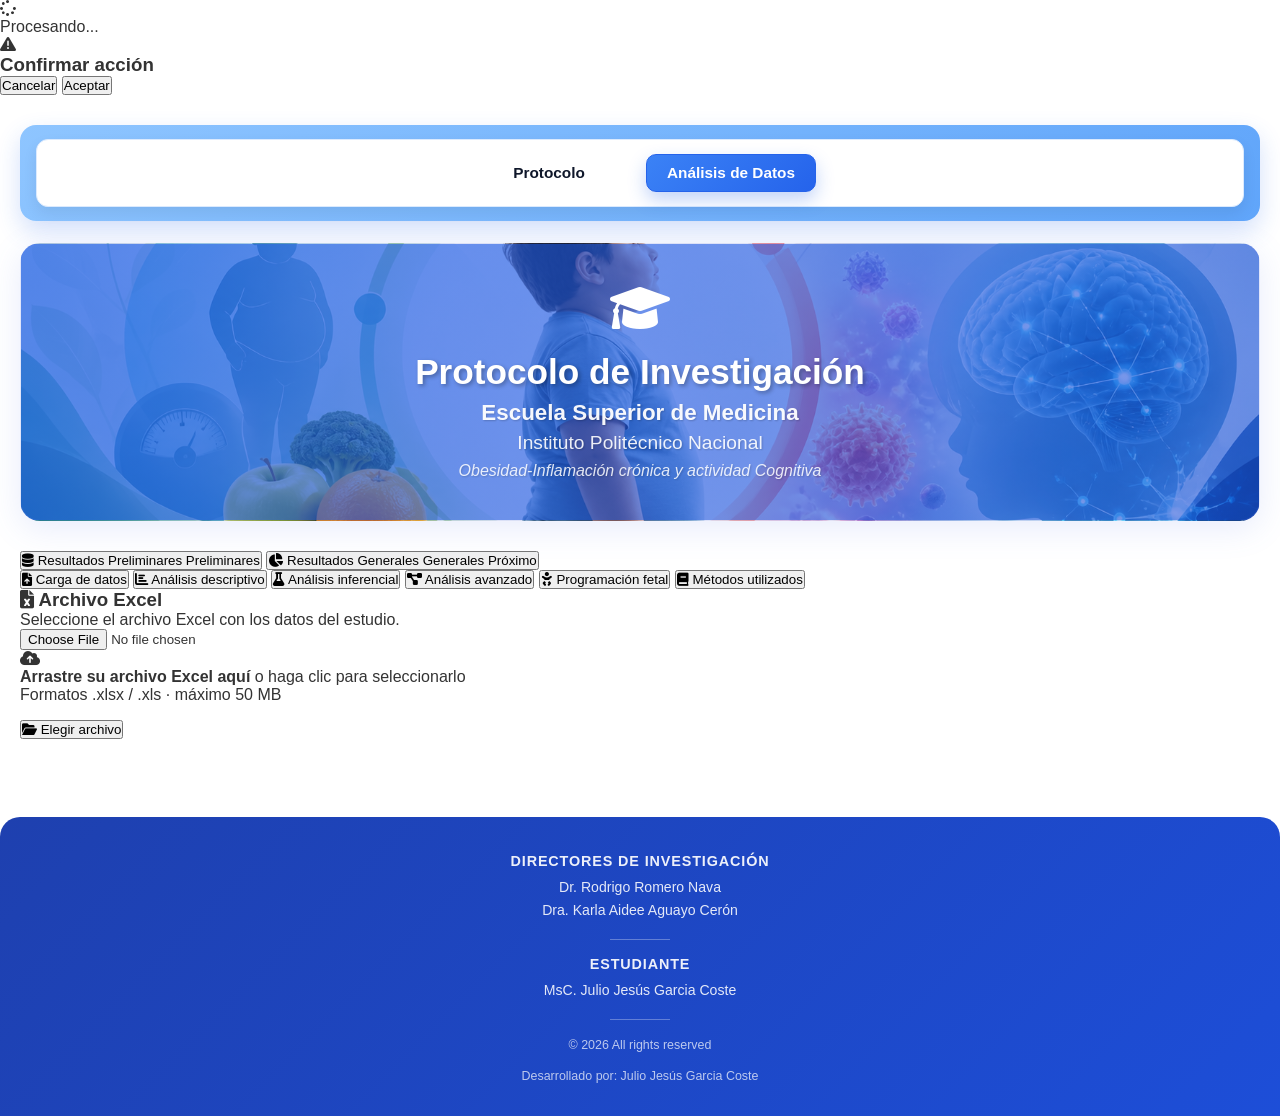
==== analysis.html @ 7eba399a "Initial commit: plataforma del protocolo (Obesidad-Inflamacion y Neurocognicion) - Codigo limpio (si" ====
﻿<!DOCTYPE html>
<html lang="es">
<head>
    <meta charset="UTF-8">
    <meta name="viewport" content="width=device-width, initial-scale=1.0">
    <title>Análisis de Datos - Protocolo de Investigación</title>
    <link rel="stylesheet" href="static/style.css">
    <link rel="stylesheet" href="/analysis.css">
    <link rel="stylesheet" href="/analysis-inferencial.css">
    <link rel="stylesheet" href="/analysis-avanzado.css">
    <link rel="stylesheet" href="/analysis-fetal.css">
    <link rel="stylesheet" href="/analysis-prelim-metodos.css">
    <link href="https://cdnjs.cloudflare.com/ajax/libs/font-awesome/6.0.0/css/all.min.css" rel="stylesheet">
    <script src="https://cdn.plot.ly/plotly-2.27.0.min.js"></script>
    <script src="/analysis-plotly.js"></script>
</head>
<body>
    <div id="analysisToastContainer" class="analysis-toast-container" aria-live="polite"></div>

    <div id="analysisLoadingOverlay" class="analysis-loading-overlay" aria-hidden="true">
        <div class="analysis-loading-box">
            <i class="fas fa-spinner fa-spin"></i>
            <p id="analysisLoadingText">Procesando...</p>
        </div>
    </div>

    <div id="analysisConfirmModal" class="analysis-confirm-modal" aria-hidden="true">
        <div class="analysis-confirm-backdrop" data-confirm-cancel tabindex="-1"></div>
        <div class="analysis-confirm-dialog" role="dialog" aria-modal="true" aria-labelledby="analysisConfirmTitle">
            <div class="analysis-confirm-icon" id="analysisConfirmIcon" aria-hidden="true">
                <i class="fas fa-exclamation-triangle"></i>
            </div>
            <h3 id="analysisConfirmTitle" class="analysis-confirm-title">Confirmar acción</h3>
            <p id="analysisConfirmMessage" class="analysis-confirm-message"></p>
            <div class="analysis-confirm-actions">
                <button type="button" class="analysis-btn" id="analysisConfirmCancelBtn">Cancelar</button>
                <button type="button" class="analysis-btn analysis-confirm-ok" id="analysisConfirmOkBtn">Aceptar</button>
            </div>
        </div>
    </div>

    <div class="container">
        <div class="top-nav-shell">
            <nav class="top-nav" aria-label="Menú principal">
                <a href="/" class="top-nav-link">Protocolo</a>
                <a href="/analysis" class="top-nav-link active">Análisis de Datos</a>
            </nav>
        </div>

        <header class="header">
            <div class="header-content">
                <i class="fas fa-graduation-cap header-icon"></i>
                <h1>Protocolo de Investigación</h1>
                <h2>Escuela Superior de Medicina</h2>
                <h3>Instituto Politécnico Nacional</h3>
                <p>Obesidad-Inflamación crónica y actividad Cognitiva</p>
            </div>
        </header>

        <main class="main-content analysis-main">
            <div class="analysis-phase-tabs" role="tablist" aria-label="Fases del análisis">
                <button type="button" class="analysis-phase-tab active" role="tab" aria-selected="true" data-phase="preliminares" id="tabPreliminares">
                    <i class="fas fa-database"></i>
                    <span class="tab-label-long">Resultados Preliminares</span>
                    <span class="tab-label-short">Preliminares</span>
                </button>
                <button type="button" class="analysis-phase-tab" role="tab" aria-selected="false" data-phase="generales" id="tabGenerales">
                    <i class="fas fa-chart-pie"></i>
                    <span class="tab-label-long">Resultados Generales</span>
                    <span class="tab-label-short">Generales</span>
                    <span class="tab-badge">Próximo</span>
                </button>
            </div>

            <section id="analysisPanelPreliminares" class="analysis-phase-panel active" role="tabpanel" aria-labelledby="tabPreliminares">
                <nav class="analysis-prelim-tabs" role="tablist" aria-label="Secciones de resultados preliminares">
                    <button type="button" class="analysis-prelim-tab active" role="tab" aria-selected="true" data-prelim-section="carga" id="tabPrelimCarga">
                        <i class="fas fa-file-upload"></i>
                        <span>Carga de datos</span>
                    </button>
                    <button type="button" class="analysis-prelim-tab" role="tab" aria-selected="false" data-prelim-section="descriptivo" id="tabPrelimDescriptivo">
                        <i class="fas fa-chart-bar"></i>
                        <span>Análisis descriptivo</span>
                    </button>
                    <button type="button" class="analysis-prelim-tab" role="tab" aria-selected="false" data-prelim-section="inferencial" id="tabPrelimInferencial">
                        <i class="fas fa-flask"></i>
                        <span>Análisis inferencial</span>
                    </button>
                    <button type="button" class="analysis-prelim-tab" role="tab" aria-selected="false" data-prelim-section="avanzado" id="tabPrelimAvanzado">
                        <i class="fas fa-project-diagram"></i>
                        <span>Análisis avanzado</span>
                    </button>
                    <button type="button" class="analysis-prelim-tab" role="tab" aria-selected="false" data-prelim-section="fetal" id="tabPrelimFetal">
                        <i class="fas fa-baby"></i>
                        <span>Programación fetal</span>
                    </button>
                    <button type="button" class="analysis-prelim-tab" role="tab" aria-selected="false" data-prelim-section="metodos" id="tabPrelimMetodos">
                        <i class="fas fa-book"></i>
                        <span>Métodos utilizados</span>
                    </button>
                </nav>

                <div id="analysisPrelimPanelCarga" class="analysis-prelim-panel active" role="tabpanel" aria-labelledby="tabPrelimCarga" data-prelim-section="carga">
                <article class="analysis-card">
                    <header class="analysis-card-header">
                        <h3><i class="fas fa-file-excel"></i> Archivo Excel</h3>
                    </header>
                    <div class="analysis-card-body">
                        <p class="analysis-card-lead">
                            Seleccione el archivo Excel con los datos del estudio.
                        </p>
                        <input type="file" id="analysisFileInput" class="analysis-hidden-input" accept=".xlsx,.xls" />
                        <div id="analysisUploadZone" class="analysis-upload-zone" tabindex="0" role="button" aria-label="Cargar archivo Excel">
                            <i class="fas fa-cloud-upload-alt upload-icon"></i>
                            <p><strong>Arrastre su archivo Excel aquí</strong> o haga clic para seleccionarlo</p>
                            <p class="hint">Formatos .xlsx / .xls · máximo 50 MB</p>
                            <button type="button" id="analysisPickFileBtn" class="analysis-btn analysis-btn-primary" style="margin-top:16px">
                                <i class="fas fa-folder-open"></i> Elegir archivo
                            </button>
                        </div>

                        <div id="analysisDatasetsList" class="analysis-datasets-list" aria-label="Bases guardadas en análisis"></div>
                    </div>
                </article>

                <div id="analysisActiveBanner" class="analysis-active-banner" hidden>
                    <div class="meta">
                        <h4><i class="fas fa-check-circle"></i> Base activa para el análisis</h4>
                        <p id="analysisActiveFilename">—</p>
                        <div class="stats">
                            <span><i class="fas fa-table"></i> <span id="analysisActiveRows">0</span> filas</span>
                            <span><i class="fas fa-columns"></i> <span id="analysisActiveCols">0</span> variables</span>
                            <span><i class="fas fa-clock"></i> Actualizado: <span id="analysisActiveUpdated">—</span></span>
                        </div>
                    </div>
                    <button type="button" id="analysisRemoveActiveBtn" class="analysis-btn analysis-btn-danger">
                        <i class="fas fa-trash"></i> Quitar base
                    </button>
                </div>

                <article id="analysisPreviewSection" class="analysis-card" hidden>
                    <header class="analysis-card-header">
                        <h3><i class="fas fa-eye"></i> Vista previa de la base de datos</h3>
                    </header>
                    <div class="analysis-card-body">
                        <div class="analysis-table-wrap">
                            <table>
                                <thead id="analysisPreviewHead"></thead>
                                <tbody id="analysisPreviewBody"></tbody>
                            </table>
                        </div>
                        <p id="analysisPreviewNote" class="analysis-preview-note"></p>
                    </div>
                </article>

                <article id="analysisVariablesSection" class="analysis-card" hidden>
                    <header class="analysis-card-header">
                        <h3><i class="fas fa-tags"></i> Variables y tipo de medición</h3>
                    </header>
                    <div class="analysis-card-body">
                        <p class="analysis-card-lead">
                            Revise el tipo asignado a cada variable. Los cambios se guardan automáticamente.
                        </p>
                        <div class="analysis-table-wrap">
                            <table class="analysis-vars-table">
                                <thead>
                                    <tr>
                                        <th>#</th>
                                        <th>Variable</th>
                                        <th class="col-type">Tipo de variable</th>
                                        <th>Valores únicos</th>
                                        <th>Faltantes</th>
                                    </tr>
                                </thead>
                                <tbody id="analysisVariablesBody"></tbody>
                            </table>
                        </div>
                    </div>
                </article>
                </div>

                <div id="analysisPrelimPanelDescriptivo" class="analysis-prelim-panel" role="tabpanel" aria-labelledby="tabPrelimDescriptivo" data-prelim-section="descriptivo" hidden>
                    <div id="analysisDescNoData" class="analysis-empty-state" hidden>
                        <i class="fas fa-database"></i>
                        <p>Cargue una base de datos en la pestaña <strong>Carga de datos</strong> para continuar.</p>
                    </div>

                    <div id="analysisDescContent">
                        <details class="analysis-expander" open>
                            <summary><span class="analysis-expander-num">1.1</span> Descripción de la población general</summary>
                            <div class="analysis-expander-body">
                                <div class="analysis-desc-controls analysis-desc-controls-row">
                                    <label class="analysis-desc-field">Variable <select id="desc11Var"></select></label>
                                    <label class="analysis-desc-field">Distribución por <select id="desc11BoxGroup"><option value="">— No aplicar —</option></select></label>
                                    <div class="analysis-desc-actions">
                                        <button type="button" class="analysis-btn analysis-btn-primary" id="desc11Run"><i class="fas fa-play"></i> Generar</button>
                                    </div>
                                </div><div id="desc11Results" class="analysis-desc-results"></div>

                                <div id="desc11CompareSection" class="analysis-desc-compare-section" hidden>
                                    <div class="analysis-desc-controls analysis-desc-compare-controls">
                                        <label class="analysis-desc-field">Comparar por <select id="desc11GroupBy"><option value="">— No aplicar —</option></select></label>
                                    </div>
                                    <h4 id="desc11CompareTitle" class="analysis-desc-compare-title" hidden>Distribución de — por —</h4>
                                    <div id="desc11CompareResults" class="analysis-desc-results"></div>
                                </div>
                            </div>
                        </details>

                        <details class="analysis-expander">
                            <summary><span class="analysis-expander-num">1.2</span> Descripción antropométrica y perfil lipídico</summary>
                            <div class="analysis-expander-body">
                                <div class="analysis-desc-controls">
                                    <label>Variable de agrupación <select id="desc12GroupBy" class="analysis-desc-select-wide"></select></label>
                                </div>
                                <h4 class="analysis-desc-subtitle"><i class="fas fa-ruler-vertical"></i> Antropométrica</h4>
                                <label class="analysis-desc-field">Variable <select id="desc12AnthroVar" class="analysis-desc-select-wide"></select></label>
                                <button type="button" class="analysis-btn analysis-btn-primary" id="desc12AnthroRun"><i class="fas fa-play"></i> Generar</button>
                                <div id="desc12AnthroResults" class="analysis-desc-results"></div>
                                <h4 class="analysis-desc-subtitle"><i class="fas fa-vial"></i> Perfil lipídico</h4>
                                <label class="analysis-desc-field">Variable <select id="desc12LipidVar" class="analysis-desc-select-wide"></select></label>
                                <button type="button" class="analysis-btn analysis-btn-primary" id="desc12LipidRun"><i class="fas fa-play"></i> Generar</button>
                                <div id="desc12LipidResults" class="analysis-desc-results"></div>
                            </div>
                        </details>

                        <details class="analysis-expander">
                            <summary><span class="analysis-expander-num">1.3</span> Variables perinatales y maternas/paternas</summary>
                            <div class="analysis-expander-body">
                                <p class="analysis-desc13-intro">
                                    Patrones visuales descriptivos: cómo eventos perinatales/maternos/paternos se asocian con marcadores
                                    metabólicos o antropométricos actuales del niño. Sin pruebas de hipótesis.
                                </p>
                                <nav class="analysis-desc13-tabs" role="tablist" aria-label="Gráficas perinatales">
                                    <button type="button" class="analysis-desc13-tab active" role="tab" aria-selected="true" data-desc13-tab="pcp" id="desc13TabPcp">
                                        <i class="fas fa-project-diagram"></i><span>Coordenadas paralelas</span>
                                    </button>
                                    <button type="button" class="analysis-desc13-tab" role="tab" aria-selected="false" data-desc13-tab="alluvial" id="desc13TabAlluvial">
                                        <i class="fas fa-water"></i><span>Diagrama de aluvión</span>
                                    </button>
                                    <button type="button" class="analysis-desc13-tab" role="tab" aria-selected="false" data-desc13-tab="heatmap" id="desc13TabHeatmap">
                                        <i class="fas fa-th"></i><span>Heatmap eventos adversos</span>
                                    </button>
                                    <button type="button" class="analysis-desc13-tab" role="tab" aria-selected="false" data-desc13-tab="radar" id="desc13TabRadar">
                                        <i class="fas fa-chart-area"></i><span>Radar comparativo</span>
                                    </button>
                                    <button type="button" class="analysis-desc13-tab" role="tab" aria-selected="false" data-desc13-tab="density" id="desc13TabDensity">
                                        <i class="fas fa-chart-line"></i><span>Densidad condicional</span>
                                    </button>
                                    <button type="button" class="analysis-desc13-tab" role="tab" aria-selected="false" data-desc13-tab="scatter" id="desc13TabScatter">
                                        <i class="fas fa-braille"></i><span>Matriz dispersión</span>
                                    </button>
                                </nav>
                                <div class="analysis-desc13-panel active" role="tabpanel" data-desc13-tab="pcp" aria-labelledby="desc13TabPcp">
                                    <p class="analysis-desc13-panel-intro">
                                        Cada línea es un niño. Jitter y suavizado separan trayectorias; los ejes binarios pueden
                                        reordenarse por asociación con el marcador final.
                                    </p>
                                    <nav class="analysis-desc13-subtabs" role="tablist" aria-label="Vistas PCP">
                                        <button type="button" class="analysis-desc13-subtab active" data-pcp-view="single" role="tab" aria-selected="true">Vista principal</button>
                                        <button type="button" class="analysis-desc13-subtab" data-pcp-view="compare" role="tab" aria-selected="false">Comparativo (TG · No-HDL · IMC)</button>
                                    </nav>
                                    <div id="desc13PcpSingleView" class="analysis-pcp-view active">
                                        <div class="analysis-pcp-options">
                                            <label class="analysis-pcp-option"><input type="checkbox" id="desc13PcpJitter" checked /> Jitter en binarios</label>
                                            <label class="analysis-pcp-option"><input type="checkbox" id="desc13PcpReorder" checked /> Reordenar ejes por asociación</label>
                                            <label class="analysis-pcp-option"><input type="checkbox" id="desc13PcpSpline" checked /> Suavizado (spline)</label>
                                            <label class="analysis-pcp-option"><input type="checkbox" id="desc13PcpCluster" /> Color por cluster (k=3)</label>
                                        </div>
                                        <div class="analysis-desc-controls analysis-desc-controls-row">
                                            <label class="analysis-desc-field">Marcador metabólico del niño (eje final)
                                                <select id="desc13PcpOutcome" class="analysis-desc-select-wide"></select>
                                            </label>
                                            <div class="analysis-desc-actions">
                                                <button type="button" class="analysis-btn analysis-btn-primary" id="desc13PcpRun"><i class="fas fa-play"></i> Generar</button>
                                            </div>
                                        </div>
                                        <div id="desc13PcpResults" class="analysis-desc-results"></div>
                                    </div>
                                    <div id="desc13PcpCompareView" class="analysis-pcp-view" hidden>
                                        <p class="analysis-preview-note">Tres paneles: mismo perfil perinatal, distinto marcador final (exposoma metabólico).</p>
                                        <div class="analysis-desc-actions">
                                            <button type="button" class="analysis-btn analysis-btn-primary" id="desc13PcpCompareRun"><i class="fas fa-play"></i> Generar comparativo</button>
                                        </div>
                                        <div id="desc13PcpCompareResults" class="analysis-desc-results"></div>
                                    </div>
                                </div>
                                <div class="analysis-desc13-panel" role="tabpanel" data-desc13-tab="alluvial" aria-labelledby="desc13TabAlluvial" hidden>
                                    <p class="analysis-desc13-panel-intro">
                                        Elija las variables categóricas del flujo (de izquierda a derecha). El diagrama se actualiza al cambiar
                                        la selección. El grosor de cada banda es proporcional al número de niños en esa combinación.
                                    </p>
                                    <div class="analysis-alluvial-focus-wrap">
                                        <p class="analysis-field-label">Enfoque analítico sugerido</p>
                                        <div id="desc13AlluvialFocusPresets" class="analysis-alluvial-focus-presets" role="radiogroup" aria-label="Enfoques sugeridos para el diagrama de aluvión"></div>
                                        <div id="desc13AlluvialFocusDetail" class="analysis-alluvial-focus-detail" hidden></div>
                                    </div>
                                    <div class="analysis-alluvial-stages-wrap">
                                        <p class="analysis-field-label">Variables del flujo <span class="analysis-field-hint">(orden = ejes izq. → der.; editable si elige «Otro»)</span></p>
                                        <div id="desc13AlluvialStagesList" class="analysis-alluvial-stages-list"></div>
                                        <div class="analysis-alluvial-stages-actions">
                                            <button type="button" class="analysis-btn analysis-btn-secondary analysis-btn-sm" id="desc13AlluvialAddStage">
                                                <i class="fas fa-plus"></i> Añadir eje
                                            </button>
                                            <span id="desc13AlluvialStageHint" class="analysis-alluvial-hint"></span>
                                        </div>
                                    </div>
                                    <div id="desc13AlluvialResults" class="analysis-desc-results"></div>
                                </div>

                                <div class="analysis-desc13-panel" role="tabpanel" data-desc13-tab="heatmap" aria-labelledby="desc13TabHeatmap" hidden>
                                    <div class="analysis-desc-controls analysis-desc-controls-row">
                                        <label class="analysis-desc-field">Ordenar filas por (marcador del niño)
                                            <select id="desc13HeatmapSort" class="analysis-desc-select-wide"></select>
                                        </label>
                                        <div class="analysis-desc-actions">
                                            <button type="button" class="analysis-btn analysis-btn-primary" id="desc13HeatmapRun"><i class="fas fa-play"></i> Generar</button>
                                        </div>
                                    </div>
                                    <div id="desc13HeatmapResults" class="analysis-desc-results"></div>
                                </div>

                                <div class="analysis-desc13-panel" role="tabpanel" data-desc13-tab="radar" aria-labelledby="desc13TabRadar" hidden>
                                    <div class="analysis-desc-controls analysis-desc-controls-row">
                                        <label class="analysis-desc-field">Comparar grupos
                                            <select id="desc13RadarCompare" class="analysis-desc-select-wide"></select>
                                        </label>
                                        <div class="analysis-desc-actions">
                                            <button type="button" class="analysis-btn analysis-btn-primary" id="desc13RadarRun"><i class="fas fa-play"></i> Generar</button>
                                        </div>
                                    </div>
                                    <div id="desc13RadarResults" class="analysis-desc-results"></div>
                                </div>

                                <div class="analysis-desc13-panel" role="tabpanel" data-desc13-tab="density" aria-labelledby="desc13TabDensity" hidden>
                                    <div class="analysis-desc-controls analysis-desc-controls-row">
                                        <label class="analysis-desc-field">Estratificar por
                                            <select id="desc13DensityStratify" class="analysis-desc-select-wide"></select>
                                        </label>
                                        <label class="analysis-desc-field">Variable del niño
                                            <select id="desc13DensityVariable" class="analysis-desc-select-wide"></select>
                                        </label>
                                        <div class="analysis-desc-actions">
                                            <button type="button" class="analysis-btn analysis-btn-primary" id="desc13DensityRun"><i class="fas fa-play"></i> Generar</button>
                                        </div>
                                    </div>
                                    <div id="desc13DensityResults" class="analysis-desc-results"></div>
                                </div>
                                <div class="analysis-desc13-panel" role="tabpanel" data-desc13-tab="scatter" aria-labelledby="desc13TabScatter" hidden>
                                    <p class="analysis-desc13-panel-intro">
                                        Matriz de dispersión condicionada: triángulo superior = primer grupo; inferior = segundo.
                                        Variables del niño: IMC, triglicéridos, HDL, glucosa y edad. Curvas LOESS por celda.
                                    </p>
                                    <div class="analysis-desc-controls analysis-desc-controls-row">
                                        <label class="analysis-desc-field">Estratificar por
                                            <select id="desc13ScatterStratify" class="analysis-desc-select-wide"></select>
                                        </label>
                                        <div class="analysis-desc-actions">
                                            <button type="button" class="analysis-btn analysis-btn-primary" id="desc13ScatterRun"><i class="fas fa-play"></i> Generar</button>
                                        </div>
                                    </div>
                                    <div id="desc13ScatterResults" class="analysis-desc-results"></div>
                                </div>
                            </div>
                        </details>

                        <details class="analysis-expander">
                            <summary><span class="analysis-expander-num">1.4</span> Correlaciones simples</summary>
                            <div class="analysis-expander-body">
                                <p class="analysis-desc-pairs-intro">
                                    La matriz y el diagrama de dispersión calculan cada par con los mismos casos (dato en ambas variables).
                                    El coeficiente entre X e Y no cambia al incluir más columnas. La celda de la matriz coincide con
                                    «Coeficiente de la matriz» en el gráfico (Pearson o Spearman según el par).
                                </p>
                                <p class="analysis-field-label">Conjunto sugerido</p>
                                <div id="desc14Presets" class="analysis-corr-presets" role="radiogroup" aria-label="Conjuntos de variables sugeridos"></div>
                                <div class="analysis-corr-options">
                                    <label class="analysis-corr-switch">
                                        <input type="checkbox" id="desc14ByCondition" />
                                        <span class="analysis-corr-switch-ui" aria-hidden="true"></span>
                                        <span class="analysis-corr-switch-label">Mostrar matrices por <span id="desc14ConditionLabel">Condición</span></span>
                                    </label>
                                </div>
                                <label class="analysis-field-label" for="desc14Vars">Variables numéricas</label>
                                <select id="desc14Vars" class="analysis-desc-multiselect analysis-desc-multiselect--corr" multiple></select>
                                <div class="analysis-desc-actions">
                                    <button type="button" class="analysis-btn analysis-btn-primary" id="desc14Run"><i class="fas fa-play"></i> Generar matriz</button>
                                </div>
                                <div id="desc14Results" class="analysis-desc-results"></div>

                                <div id="desc14PairsSection" class="analysis-desc-pairs-section">
                                    <h4 class="analysis-desc-subtitle">Correlaciones exploratorias por pares (Spearman)</h4>
                                    <p class="analysis-desc-pairs-intro">
                                        Cada opción representa un par de variables. Se muestra dispersión con puntos por condición de peso,
                                        tendencia LOESS y el coeficiente ρ de Spearman con su valor p.
                                    </p>
                                    <div class="analysis-table-wrap analysis-desc-pairs-table-wrap">
                                        <table class="analysis-data-table analysis-desc-pairs-table">
                                            <thead>
                                                <tr>
                                                    <th scope="col">#</th>
                                                    <th scope="col">Variable X</th>
                                                    <th scope="col">Variable Y</th>
                                                    <th scope="col">Justificación del insight esperado</th>
                                                </tr>
                                            </thead>
                                            <tbody>
                                                <tr>
                                                    <td>1</td>
                                                    <td>IMC actual del niño</td>
                                                    <td>Triglicéridos</td>
                                                    <td>Relación clásica obesidad–dislipidemia. Correlación positiva moderada a alta esperada.</td>
                                                </tr>
                                                <tr>
                                                    <td>2</td>
                                                    <td>Peso al nacer (kg)</td>
                                                    <td>Glucosa en ayuno del niño</td>
                                                    <td>Programación fetal: bajo peso o macrosomía y alteraciones de glucosa en la niñez.</td>
                                                </tr>
                                                <tr>
                                                    <td>3</td>
                                                    <td>Semanas de gestación</td>
                                                    <td>Perímetro cefálico del niño</td>
                                                    <td>Crecimiento cerebral; gestación pretérmino y menor perímetro en seguimiento.</td>
                                                </tr>
                                                <tr>
                                                    <td>4</td>
                                                    <td>Circunferencia de cintura del niño</td>
                                                    <td>Colesterol no HDL</td>
                                                    <td>Adiposidad central más aterogénica que el IMC; correlación positiva esperada.</td>
                                                </tr>
                                                <tr>
                                                    <td>5</td>
                                                    <td>Edad del niño</td>
                                                    <td>Colesterol total</td>
                                                    <td>Cambio del perfil lipídico con la edad; útil para ajustar por edad en modelos futuros.</td>
                                                </tr>
                                            </tbody>
                                        </table>
                                    </div>
                                    <p class="analysis-field-label">Seleccione un par</p>
                                    <div id="desc14PairPresets" class="analysis-corr-presets" role="radiogroup" aria-label="Pares de correlación"></div>
                                    <div id="desc14PairResults" class="analysis-desc-results"></div>

                                    <div id="desc14CustomScatterSection" class="analysis-desc-custom-scatter-section">
                                        <h4 class="analysis-desc-subtitle">Diagrama de dispersión personalizado</h4>
                                        <p class="analysis-desc-pairs-intro">
                                            Elija dos variables numéricas. Mismo cálculo que la matriz para el coeficiente principal.
                                        </p>
                                        <div class="analysis-desc-scatter-controls">
                                            <label class="analysis-desc-field" for="desc14ScatterX">
                                                Variable X
                                                <select id="desc14ScatterX" class="analysis-desc-select-wide"></select>
                                            </label>
                                            <label class="analysis-desc-field" for="desc14ScatterY">
                                                Variable Y
                                                <select id="desc14ScatterY" class="analysis-desc-select-wide"></select>
                                            </label>
                                        </div>
                                        <div class="analysis-desc-actions">
                                            <button type="button" class="analysis-btn analysis-btn-primary" id="desc14CustomScatterRun">
                                                <i class="fas fa-play"></i> Generar dispersión
                                            </button>
                                        </div>
                                        <div id="desc14CustomScatterResults" class="analysis-desc-results"></div>
                                    </div>
                                </div>
                            </div>
                        </details>
                    </div>
                </div>

                <div id="analysisPrelimPanelInferencial" class="analysis-prelim-panel analysis-infer-panel" role="tabpanel" aria-labelledby="tabPrelimInferencial" data-prelim-section="inferencial" hidden>
                    <div id="analysisInferNoData" class="analysis-empty-state" hidden>
                        <i class="fas fa-database"></i>
                        <p>Cargue una base de datos en la pestaña <strong>Carga de datos</strong> para continuar.</p>
                    </div>

                    <div id="analysisInferContent">
                        <p class="analysis-infer-intro">
                            <strong>Módulo 2 · Análisis inferencial.</strong> Elija un submódulo según el tipo de
                            variables y la prueba que desea aplicar.
                        </p>

                        <nav class="analysis-infer-subtabs" role="tablist" aria-label="Submódulos inferenciales">
                            <button
                                type="button"
                                class="analysis-infer-subtab active"
                                role="tab"
                                id="inferTabAnova"
                                aria-selected="true"
                                aria-controls="inferSubmoduleAnova"
                                data-infer-submodule="anova"
                            >
                                <i class="fas fa-chart-column" aria-hidden="true"></i>
                                <span>ANOVA / Kruskal-Wallis</span>
                            </button>
                            <button
                                type="button"
                                class="analysis-infer-subtab"
                                role="tab"
                                id="inferTabChisq"
                                aria-selected="false"
                                aria-controls="inferSubmoduleChisq"
                                data-infer-submodule="chisq"
                            >
                                <i class="fas fa-table" aria-hidden="true"></i>
                                <span>Chi-Cuadrado / Fisher</span>
                            </button>
                            <button
                                type="button"
                                class="analysis-infer-subtab"
                                role="tab"
                                id="inferTabRegression"
                                aria-selected="false"
                                aria-controls="inferSubmoduleRegression"
                                data-infer-submodule="regression"
                            >
                                <i class="fas fa-chart-line" aria-hidden="true"></i>
                                <span>Regresión lineal</span>
                            </button>
                        </nav>

                        <div
                            id="inferSubmoduleAnova"
                            class="analysis-infer-submodule active"
                            role="tabpanel"
                            aria-labelledby="inferTabAnova"
                            data-infer-submodule="anova"
                        >
                            <nav class="analysis-infer-inner-tabs" role="tablist" aria-label="Subsecciones ANOVA">
                                <button
                                    type="button"
                                    class="analysis-infer-inner-tab active"
                                    role="tab"
                                    id="inferAnovaTabGroups"
                                    aria-selected="true"
                                    aria-controls="inferAnovaPanelGroups"
                                    data-anova-panel="groups"
                                >
                                    Comparación de grupos
                                </button>
                                <button
                                    type="button"
                                    class="analysis-infer-inner-tab"
                                    role="tab"
                                    id="inferAnovaTabAncova"
                                    aria-selected="false"
                                    aria-controls="inferAnovaPanelAncova"
                                    data-anova-panel="ancova"
                                >
                                    ANCOVA (ajuste por covariables)
                                </button>
                            </nav>

                            <div
                                id="inferAnovaPanelGroups"
                                class="analysis-infer-inner-panel active"
                                role="tabpanel"
                                aria-labelledby="inferAnovaTabGroups"
                            >
                            <p class="analysis-infer-subintro">
                                Seleccione variables, verifique supuestos y ejecute la prueba de comparación de grupos
                                con post-hoc (ANOVA, Welch o Kruskal-Wallis).
                            </p>

                        <div id="inferStepSetup" class="analysis-infer-step">
                            <div class="analysis-infer-profile-grid">
                                <div id="inferLipidProfile" class="analysis-infer-profile"></div>
                                <div id="inferAnthroProfile" class="analysis-infer-profile analysis-infer-profile--anthro"></div>
                            </div>
                            <div class="analysis-infer-selectors">
                                <label class="analysis-desc-field">Variable factor (grupo)
                                    <select id="inferFactor" class="analysis-desc-select-wide"></select>
                                </label>
                                <label class="analysis-desc-field">Variable dependiente (numérica)
                                    <select id="inferDependent" class="analysis-desc-select-wide"></select>
                                </label>
                            </div>
                            <div class="analysis-infer-actions">
                                <button type="button" class="analysis-btn analysis-btn-primary" id="inferVerifyAssumptions">
                                    <i class="fas fa-clipboard-check"></i> Verificar supuestos
                                </button>
                            </div>
                        </div>

                        <div id="inferStepAssumptions" class="analysis-infer-step" hidden>
                            <h3 class="analysis-infer-step-title"><span>1</span> Verificación de supuestos</h3>
                            <div id="inferAssumptionsMount"></div>
                            <div class="analysis-infer-decision">
                                <p>Según su revisión, seleccione la prueba a aplicar:</p>
                                <div class="analysis-infer-method-options" role="radiogroup" aria-label="Prueba inferencial">
                                    <label><input type="radio" name="inferMethod" value="anova" /> ANOVA de una vía</label>
                                    <label><input type="radio" name="inferMethod" value="welch" /> ANOVA de Welch</label>
                                    <label><input type="radio" name="inferMethod" value="kruskal" /> Kruskal-Wallis</label>
                                </div>
                                <label class="analysis-infer-confirm">
                                    <input type="checkbox" id="inferAssumptionsConfirm" />
                                    Declaro haber revisado los supuestos y elijo la prueba indicada.
                                </label>
                                <div class="analysis-infer-actions">
                                    <button type="button" class="analysis-btn analysis-btn-secondary" id="inferBackFromAssumptions">
                                        <i class="fas fa-arrow-left"></i> Regresar
                                    </button>
                                    <button type="button" class="analysis-btn analysis-btn-primary" id="inferNextToTest" disabled>
                                        Siguiente <i class="fas fa-arrow-right"></i>
                                    </button>
                                </div>
                            </div>
                        </div>

                        <div id="inferStepTest" class="analysis-infer-step" hidden>
                            <h3 class="analysis-infer-step-title"><span>2</span> Prueba de comparación de grupos</h3>
                            <div id="inferTestMount"></div>
                            <div class="analysis-infer-actions" style="margin-top:24px">
                                <button type="button" class="analysis-btn analysis-btn-secondary" id="inferBackToSetup">
                                    <i class="fas fa-redo"></i> Volver al inicio / otra variable de respuesta
                                </button>
                            </div>
                        </div>
                            </div>

                            <div
                                id="inferAnovaPanelAncova"
                                class="analysis-infer-inner-panel"
                                role="tabpanel"
                                aria-labelledby="inferAnovaTabAncova"
                                hidden
                            >
                                <p class="analysis-infer-subintro">
                                    Compare grupos del factor <strong>ajustando por covariables</strong> (p. ej. edad y
                                    peso al nacer) para aislar el efecto de la condición. Se evalúan normalidad de
                                    residuos, homogeneidad de varianzas y <em>homogeneidad de pendientes</em>
                                    (interacción grupo×covariable).
                                </p>

                                <div id="ancStepSetup" class="analysis-infer-step">
                                    <div class="analysis-infer-profile-grid">
                                        <div id="ancLipidProfile" class="analysis-infer-profile"></div>
                                        <div id="ancAnthroProfile" class="analysis-infer-profile analysis-infer-profile--anthro"></div>
                                    </div>
                                    <div class="analysis-infer-selectors">
                                        <label class="analysis-desc-field">Variable factor (grupo)
                                            <select id="ancFactor" class="analysis-desc-select-wide"></select>
                                        </label>
                                        <label class="analysis-desc-field">Variable dependiente (numérica)
                                            <select id="ancDependent" class="analysis-desc-select-wide"></select>
                                        </label>
                                    </div>
                                    <fieldset class="analysis-infer-cov-fieldset">
                                        <legend>Covariables de ajuste</legend>
                                        <p class="analysis-infer-cov-hint">
                                            Por defecto: edad y peso al nacer. Opcionales: semanas de gestación, sexo,
                                            talla al nacer (según disponibilidad en la base).
                                        </p>
                                        <div id="ancCovariatesMount" class="analysis-infer-cov-grid"></div>
                                    </fieldset>
                                    <div class="analysis-infer-actions">
                                        <button type="button" class="analysis-btn analysis-btn-primary" id="ancVerifyAssumptions">
                                            <i class="fas fa-clipboard-check"></i> Verificar supuestos ANCOVA
                                        </button>
                                    </div>
                                </div>

                                <div id="ancStepAssumptions" class="analysis-infer-step" hidden>
                                    <h3 class="analysis-infer-step-title"><span>1</span> Supuestos de la ANCOVA</h3>
                                    <div id="ancAssumptionsMount"></div>
                                    <div class="analysis-infer-decision">
                                        <label class="analysis-infer-confirm">
                                            <input type="checkbox" id="ancAssumptionsConfirm" />
                                            Declaro haber revisado los supuestos y deseo aplicar ANCOVA.
                                        </label>
                                        <div class="analysis-infer-actions">
                                            <button type="button" class="analysis-btn analysis-btn-secondary" id="ancBackFromAssumptions">
                                                <i class="fas fa-arrow-left"></i> Regresar
                                            </button>
                                            <button type="button" class="analysis-btn analysis-btn-primary" id="ancRunAnalysis" disabled>
                                                Ejecutar ANCOVA <i class="fas fa-play"></i>
                                            </button>
                                        </div>
                                    </div>
                                </div>

                                <div id="ancStepResults" class="analysis-infer-step" hidden>
                                    <h3 class="analysis-infer-step-title"><span>2</span> Resultados ANCOVA</h3>
                                    <div id="ancResultsMount"></div>
                                    <div class="analysis-infer-actions" style="margin-top:24px">
                                        <button type="button" class="analysis-btn analysis-btn-secondary" id="ancBackToSetup">
                                            <i class="fas fa-redo"></i> Volver al inicio
                                        </button>
                                    </div>
                                </div>
                            </div>
                        </div>

                        <div
                            id="inferSubmoduleChisq"
                            class="analysis-infer-submodule"
                            role="tabpanel"
                            aria-labelledby="inferTabChisq"
                            data-infer-submodule="chisq"
                            hidden
                        >
                            <nav class="analysis-infer-section-tabs" role="tablist" aria-label="Subsecciones Chi-cuadrado">
                                <button type="button" class="analysis-infer-section-tab active" role="tab" id="chisqTabAssociation" data-chisq-section="association" aria-selected="true" aria-controls="chisqSectionAssociation">
                                    Asociación categórica
                                </button>
                                <button type="button" class="analysis-infer-section-tab" role="tab" id="chisqTabContinuous" data-chisq-section="continuous" aria-selected="false" aria-controls="chisqSectionContinuous">
                                    t de Student / Mann-Whitney
                                </button>
                            </nav>

                            <div id="chisqSectionAssociation" class="analysis-infer-section-panel active" role="tabpanel" aria-labelledby="chisqTabAssociation" data-chisq-section="association">
                                <p class="analysis-infer-subintro">
                                    <strong>Asociación entre variables perinatales y condición de peso.</strong>
                                    Tablas de contingencia con χ² de Pearson, corrección de Yates o Fisher según frecuencias esperadas.
                                </p>
                                <div id="chisqAssocProfile" class="analysis-infer-profile analysis-infer-profile--perinatal"></div>
                                <div id="chisqAssocStepSetup" class="analysis-infer-step">
                                    <div class="analysis-infer-selectors">
                                        <label class="analysis-desc-field">Variable perinatal (predictora)
                                            <select id="chisqAssocPredictor" class="analysis-desc-select-wide"></select>
                                        </label>
                                        <label class="analysis-desc-field">Condición de peso (respuesta)
                                            <select id="chisqAssocOutcome" class="analysis-desc-select-wide"></select>
                                        </label>
                                    </div>
                                    <div class="analysis-infer-actions">
                                        <button type="button" class="analysis-btn analysis-btn-primary" id="chisqAssocVerifyAssumptions">
                                            <i class="fas fa-clipboard-check"></i> Verificar supuestos
                                        </button>
                                    </div>
                                </div>
                                <div id="chisqAssocStepAssumptions" class="analysis-infer-step" hidden>
                                    <h3 class="analysis-infer-step-title"><span>1</span> Supuestos de la tabla de contingencia</h3>
                                    <div id="chisqAssocAssumptionsMount"></div>
                                    <div class="analysis-infer-decision">
                                        <p>Según su revisión, seleccione la prueba:</p>
                                        <div class="analysis-infer-method-options" role="radiogroup" aria-label="Prueba de asociación">
                                            <label><input type="radio" name="chisqAssocMethod" value="pearson" /> Chi-cuadrado de Pearson</label>
                                            <label><input type="radio" name="chisqAssocMethod" value="yates" /> Chi-cuadrado (Yates)</label>
                                            <label><input type="radio" name="chisqAssocMethod" value="fisher" /> Fisher exacto</label>
                                        </div>
                                        <label class="analysis-infer-confirm">
                                            <input type="checkbox" id="chisqAssocAssumptionsConfirm" />
                                            Declaro haber revisado los supuestos y elijo la prueba indicada.
                                        </label>
                                        <div class="analysis-infer-actions">
                                            <button type="button" class="analysis-btn analysis-btn-secondary" id="chisqAssocBackFromAssumptions">
                                                <i class="fas fa-arrow-left"></i> Regresar
                                            </button>
                                            <button type="button" class="analysis-btn analysis-btn-primary" id="chisqAssocNextToTest" disabled>
                                                Siguiente <i class="fas fa-arrow-right"></i>
                                            </button>
                                        </div>
                                    </div>
                                </div>
                                <div id="chisqAssocStepTest" class="analysis-infer-step" hidden>
                                    <h3 class="analysis-infer-step-title"><span>2</span> Resultados de asociación</h3>
                                    <div id="chisqAssocTestMount"></div>
                                    <div class="analysis-infer-actions" style="margin-top:24px">
                                        <button type="button" class="analysis-btn analysis-btn-secondary" id="chisqAssocBackToSetup">
                                            <i class="fas fa-redo"></i> Volver al inicio
                                        </button>
                                    </div>
                                </div>
                            </div>

                            <div id="chisqSectionContinuous" class="analysis-infer-section-panel" role="tabpanel" aria-labelledby="chisqTabContinuous" data-chisq-section="continuous" hidden>
                                <p class="analysis-infer-subintro">
                                    <strong>Peso al nacer y semanas de gestación (continuos) vs condición de peso.</strong>
                                    Prueba <em>t</em> de Student o U de Mann-Whitney según normalidad y homogeneidad de varianzas.
                                </p>
                                <div id="chisqContStepSetup" class="analysis-infer-step">
                                    <div class="analysis-infer-selectors">
                                        <label class="analysis-desc-field">Variable perinatal continua
                                            <select id="chisqContPredictor" class="analysis-desc-select-wide"></select>
                                        </label>
                                        <label class="analysis-desc-field">Condición de peso (grupos)
                                            <select id="chisqContOutcome" class="analysis-desc-select-wide"></select>
                                        </label>
                                    </div>
                                    <div id="chisqContGroupPair" class="analysis-infer-selectors" hidden>
                                        <label class="analysis-desc-field">Grupo 1 (Condicion)
                                            <select id="chisqContGroupA" class="analysis-desc-select-wide"></select>
                                        </label>
                                        <label class="analysis-desc-field">Grupo 2 (Condicion)
                                            <select id="chisqContGroupB" class="analysis-desc-select-wide"></select>
                                        </label>
                                    </div>
                                    <div class="analysis-infer-actions">
                                        <button type="button" class="analysis-btn analysis-btn-primary" id="chisqContVerifyAssumptions">
                                            <i class="fas fa-clipboard-check"></i> Verificar supuestos
                                        </button>
                                    </div>
                                </div>
                                <div id="chisqContStepAssumptions" class="analysis-infer-step" hidden>
                                    <h3 class="analysis-infer-step-title"><span>1</span> Supuestos (normalidad y homogeneidad)</h3>
                                    <div id="chisqContAssumptionsMount"></div>
                                    <div class="analysis-infer-decision">
                                        <p>Seleccione la prueba:</p>
                                        <div class="analysis-infer-method-options" role="radiogroup" aria-label="Prueba comparación de medias">
                                            <label><input type="radio" name="chisqContMethod" value="ttest" /> t de Student</label>
                                            <label><input type="radio" name="chisqContMethod" value="mannwhitney" /> Mann-Whitney U</label>
                                        </div>
                                        <label class="analysis-infer-confirm">
                                            <input type="checkbox" id="chisqContAssumptionsConfirm" />
                                            Declaro haber revisado los supuestos y elijo la prueba indicada.
                                        </label>
                                        <div class="analysis-infer-actions">
                                            <button type="button" class="analysis-btn analysis-btn-secondary" id="chisqContBackFromAssumptions">
                                                <i class="fas fa-arrow-left"></i> Regresar
                                            </button>
                                            <button type="button" class="analysis-btn analysis-btn-primary" id="chisqContNextToTest" disabled>
                                                Siguiente <i class="fas fa-arrow-right"></i>
                                            </button>
                                        </div>
                                    </div>
                                </div>
                                <div id="chisqContStepTest" class="analysis-infer-step" hidden>
                                    <h3 class="analysis-infer-step-title"><span>2</span> Resultados de comparación</h3>
                                    <div id="chisqContTestMount"></div>
                                    <div class="analysis-infer-actions" style="margin-top:24px">
                                        <button type="button" class="analysis-btn analysis-btn-secondary" id="chisqContBackToSetup">
                                            <i class="fas fa-redo"></i> Volver al inicio
                                        </button>
                                    </div>
                                </div>
                            </div>

                        </div>

                        <div
                            id="inferSubmoduleRegression"
                            class="analysis-infer-submodule"
                            role="tabpanel"
                            aria-labelledby="inferTabRegression"
                            data-infer-submodule="regression"
                            hidden
                        >
                            <p class="analysis-infer-subintro">
                                <strong>Asociación entre antecedentes maternos y marcadores del niño.</strong>
                                Regresión lineal simple y múltiple ajustada por edad y sexo del niño.
                                Intervalos de confianza al 95&nbsp;% por bootstrap (tamaño muestral).
                            </p>
                            <div id="regFetalInsight" class="analysis-infer-profile analysis-infer-profile--fetal"></div>
                            <div id="regModelDesignNote" class="analysis-infer-profile"></div>
                            <div id="regStepSetup" class="analysis-infer-step">
                                <div class="analysis-infer-selectors">
                                    <label class="analysis-desc-field">Antecedente materno (predictor X)
                                        <select id="regPredictor" class="analysis-desc-select-wide"></select>
                                    </label>
                                    <label class="analysis-desc-field">Perfil del niño (variable de respuesta Y)
                                        <select id="regOutcomeProfile" class="analysis-desc-select-wide">
                                            <option value="lipid_metabolic">Perfil lipídico / metabólico</option>
                                            <option value="anthropometric">Perfil antropométrico</option>
                                        </select>
                                    </label>
                                    <label class="analysis-desc-field">Variable de respuesta
                                        <select id="regOutcome" class="analysis-desc-select-wide"></select>
                                    </label>
                                </div>
                                <p class="analysis-infer-stat-line">
                                    <strong>Modelo simple:</strong> Y ~ antecedente materno (0=No, 1=Sí).
                                    <strong>Modelo múltiple:</strong> Y ~ antecedente + <strong>edad</strong> + <strong>sexo</strong> del niño
                                    (covariables de ajuste; un solo antecedente materno por análisis).
                                </p>
                                <div class="analysis-infer-actions">
                                    <button type="button" class="analysis-btn analysis-btn-primary" id="regVerifyAssumptions">
                                        <i class="fas fa-clipboard-check"></i> Verificar supuestos
                                    </button>
                                </div>
                            </div>
                            <div id="regStepAssumpSimple" class="analysis-infer-step" hidden>
                                <h3 class="analysis-infer-step-title">Supuestos — regresión lineal simple</h3>
                                <div id="regAssumpSimpleMount"></div>
                                <div class="analysis-infer-decision">
                                    <label class="analysis-infer-confirm">
                                        <input type="checkbox" id="regConfirmSimple" />
                                        He revisado los supuestos del modelo simple y la recomendación.
                                    </label>
                                    <div class="analysis-infer-actions">
                                        <button type="button" class="analysis-btn analysis-btn-secondary" id="regBackFromAssumpSimple">
                                            <i class="fas fa-arrow-left"></i> Regresar
                                        </button>
                                        <button type="button" class="analysis-btn analysis-btn-primary" id="regNextToAssumpMulti" disabled>
                                            Siguiente <i class="fas fa-arrow-right"></i>
                                        </button>
                                    </div>
                                </div>
                            </div>
                            <div id="regStepAssumpMultiple" class="analysis-infer-step" hidden>
                                <h3 class="analysis-infer-step-title">Supuestos — regresión lineal múltiple</h3>
                                <div id="regAssumpMultipleMount"></div>
                                <div class="analysis-infer-decision">
                                    <label class="analysis-infer-confirm">
                                        <input type="checkbox" id="regConfirmMultiple" />
                                        He revisado los supuestos del modelo múltiple (incl. multicolinealidad).
                                    </label>
                                    <div class="analysis-infer-actions">
                                        <button type="button" class="analysis-btn analysis-btn-secondary" id="regBackFromAssumpMulti">
                                            <i class="fas fa-arrow-left"></i> Regresar
                                        </button>
                                        <button type="button" class="analysis-btn analysis-btn-primary" id="regRunAnalysis" disabled>
                                            <i class="fas fa-play"></i> Ejecutar regresión
                                        </button>
                                    </div>
                                </div>
                            </div>
                            <div id="regStepResults" class="analysis-infer-step" hidden>
                                <h3 class="analysis-infer-step-title">Resultados de regresión</h3>
                                <div id="regResultsMount"></div>
                                <div class="analysis-infer-actions" style="margin-top:24px">
                                    <button type="button" class="analysis-btn analysis-btn-secondary" id="regBackToSetup">
                                        <i class="fas fa-redo"></i> Nueva selección
                                    </button>
                                </div>
                            </div>
                        </div>
                    </div>
                </div>

                <div
                    id="analysisPrelimPanelAvanzado"
                    class="analysis-prelim-panel analysis-avanz-panel"
                    role="tabpanel"
                    aria-labelledby="tabPrelimAvanzado"
                    data-prelim-section="avanzado"
                    hidden
                >
                    <div id="analysisAvanzNoData" class="analysis-empty-state" hidden>
                        <i class="fas fa-database"></i>
                        <p>Cargue una base de datos en la pestaña <strong>Carga de datos</strong> para continuar.</p>
                    </div>

                    <div id="analysisAvanzContent">
                        <p class="analysis-avanz-intro">
                            <strong>Módulo 3 · Análisis avanzado.</strong> Técnicas multivariadas para explorar
                            estructuras latentes en antropometría, lípidos y marcadores perinatales.
                        </p>

                        <nav class="analysis-avanz-subtabs" role="tablist" aria-label="Submódulos avanzados">
                            <button
                                type="button"
                                class="analysis-avanz-subtab active"
                                role="tab"
                                id="avanzTabPca"
                                aria-selected="true"
                                aria-controls="avanzSubmodulePca"
                                data-avanz-submodule="pca"
                            >
                                <i class="fas fa-braille" aria-hidden="true"></i>
                                <span>PCA</span>
                            </button>
                            <button
                                type="button"
                                class="analysis-avanz-subtab"
                                role="tab"
                                id="avanzTabMediation"
                                aria-selected="false"
                                aria-controls="avanzSubmoduleMediation"
                                data-avanz-submodule="mediation"
                            >
                                <i class="fas fa-route" aria-hidden="true"></i>
                                <span>Mediación exploratoria</span>
                            </button>
                        </nav>

                        <div
                            id="avanzSubmodulePca"
                            class="analysis-avanz-submodule active"
                            role="tabpanel"
                            aria-labelledby="avanzTabPca"
                            data-avanz-submodule="pca"
                        >
                            <p class="analysis-avanz-subintro">
                                <strong>Análisis de componentes principales.</strong> Variables activas estandarizadas
                                (IMC, antropometría, perfil lipídico, edad y marcadores perinatales). Identifique si
                                peso al nacer y semanas de gestación forman un eje distinto del riesgo metabólico actual.
                            </p>

                            <div id="pcaStepSetup" class="analysis-avanz-step">
                                <div id="pcaVariablesMount" class="analysis-avanz-vars"></div>

                                <div class="analysis-avanz-controls">
                                    <label class="analysis-desc-field">
                                        Rotación
                                        <select id="pcaRotation" class="analysis-desc-select-wide"></select>
                                    </label>
                                    <button
                                        type="button"
                                        class="analysis-btn analysis-btn-ghost"
                                        id="pcaRotationInfoBtn"
                                        title="Cuándo usar cada rotación"
                                    >
                                        <i class="fas fa-circle-info"></i> Guía de rotaciones
                                    </button>
                                </div>

                                <div id="pcaRotationInfo" class="analysis-avanz-info-panel" hidden>
                                    <h4 id="pcaRotationInfoTitle">¿Cuándo usar cada rotación?</h4>
                                    <div id="pcaRotationInfoBody"></div>
                                    <button type="button" class="analysis-btn analysis-btn-secondary analysis-btn-sm" id="pcaRotationInfoClose">
                                        Cerrar
                                    </button>
                                </div>

                                <div class="analysis-avanz-actions">
                                    <button type="button" class="analysis-btn analysis-btn-primary" id="pcaRunBtn">
                                        <i class="fas fa-play"></i> Ejecutar PCA
                                    </button>
                                </div>
                            </div>

                            <div id="pcaStepResults" class="analysis-avanz-step" hidden>
                                <div id="pcaResultsMount"></div>
                                <div class="analysis-avanz-actions" style="margin-top: 24px">
                                    <button type="button" class="analysis-btn analysis-btn-secondary" id="pcaBackBtn">
                                        <i class="fas fa-redo"></i> Nueva ejecución
                                    </button>
                                </div>
                            </div>
                        </div>

                        <div
                            id="avanzSubmoduleMediation"
                            class="analysis-avanz-submodule"
                            role="tabpanel"
                            aria-labelledby="avanzTabMediation"
                            data-avanz-submodule="mediation"
                            hidden
                        >
                            <p class="analysis-avanz-subintro" id="medIntroText">
                                <strong>Mediación exploratoria.</strong>
                                Evalúe si un antecedente materno se asocia con triglicéridos del niño
                                de forma directa (programación fetal) o vía IMC actual (transmisión posnatal).
                            </p>

                            <div id="medStepSetup" class="analysis-avanz-step">
                                <p id="medMethodNote" class="analysis-infer-stat-line"></p>
                                <div class="analysis-avanz-controls">
                                    <label class="analysis-desc-field">Exposición materna (X)
                                        <select id="medExposure" class="analysis-desc-select-wide"></select>
                                    </label>
                                </div>
                                <p id="medHypothesisText" class="analysis-infer-stat-line"></p>
                                <div id="medVariablesMount"></div>
                                <label class="analysis-infer-confirm">
                                    <input type="checkbox" id="medAdjustCovariates" checked />
                                    Ajustar por edad y sexo del niño en todos los modelos
                                </label>
                                <div class="analysis-avanz-actions" style="margin-top: 16px">
                                    <button type="button" class="analysis-btn analysis-btn-primary" id="medRunBtn">
                                        <i class="fas fa-play"></i> Ejecutar mediación (bootstrap)
                                    </button>
                                </div>
                            </div>

                            <div id="medStepResults" class="analysis-avanz-step" hidden>
                                <div id="medResultsMount"></div>
                                <div class="analysis-avanz-actions" style="margin-top: 24px">
                                    <button type="button" class="analysis-btn analysis-btn-secondary" id="medBackBtn">
                                        <i class="fas fa-redo"></i> Nueva ejecución
                                    </button>
                                </div>
                            </div>
                        </div>
                    </div>
                </div>

                <div
                    id="analysisPrelimPanelFetal"
                    class="analysis-prelim-panel analysis-fetal-panel"
                    role="tabpanel"
                    aria-labelledby="tabPrelimFetal"
                    data-prelim-section="fetal"
                    hidden
                >
                    <div id="analysisFetalNoData" class="analysis-empty-state" hidden>
                        <i class="fas fa-database"></i>
                        <p>Cargue una base de datos en la pestaña <strong>Carga de datos</strong> para continuar.</p>
                    </div>

                    <div id="analysisFetalContent">
                        <p class="analysis-fetal-intro">
                            <strong>Programación fetal y riesgo cardiometabólico en la infancia.</strong>
                            En esta sección se resume la exposición perinatal mediante un índice de adversidad (IAP),
                            se contrasta con la condición de peso del niño y se explora el perfil lipídico con
                            comparaciones, correlaciones y modelos predictivos (regresión LASSO y árbol de decisión).
                        </p>

                        <nav class="analysis-fetal-subtabs" role="tablist" aria-label="Submódulos programación fetal">
                            <button
                                type="button"
                                class="analysis-fetal-subtab active"
                                role="tab"
                                aria-selected="true"
                                data-fetal-submodule="iap"
                            >
                                <i class="fas fa-calculator" aria-hidden="true"></i>
                                <span>Calcular IAP</span>
                            </button>
                            <button
                                type="button"
                                class="analysis-fetal-subtab"
                                role="tab"
                                aria-selected="false"
                                data-fetal-submodule="compare"
                            >
                                <i class="fas fa-balance-scale" aria-hidden="true"></i>
                                <span>Comparar IAP</span>
                            </button>
                            <button
                                type="button"
                                class="analysis-fetal-subtab"
                                role="tab"
                                aria-selected="false"
                                data-fetal-submodule="correlate"
                            >
                                <i class="fas fa-chart-scatter" aria-hidden="true"></i>
                                <span>Correlacionar IAP</span>
                            </button>
                            <button
                                type="button"
                                class="analysis-fetal-subtab"
                                role="tab"
                                aria-selected="false"
                                data-fetal-submodule="lasso"
                            >
                                <i class="fas fa-filter" aria-hidden="true"></i>
                                <span>LASSO obesidad</span>
                            </button>
                            <button
                                type="button"
                                class="analysis-fetal-subtab"
                                role="tab"
                                aria-selected="false"
                                data-fetal-submodule="tree"
                            >
                                <i class="fas fa-sitemap" aria-hidden="true"></i>
                                <span>Árbol CART</span>
                            </button>
                        </nav>

                        <div class="analysis-fetal-submodule active" data-fetal-submodule="iap" role="tabpanel">
                            <div class="analysis-fetal-subintro analysis-fetal-iap-definition" id="fetalIapIntro">
                                Cargando definición del IAP…
                            </div>
                            <div id="fetalIapComponentsMount"></div>
                            <div id="fetalIapStepSetup" class="analysis-fetal-step">
                                <div class="analysis-fetal-actions">
                                    <button type="button" class="analysis-btn analysis-btn-primary" id="fetalIapRunBtn">
                                        <i class="fas fa-play"></i> Calcular IAP
                                    </button>
                                </div>
                            </div>
                            <div id="fetalIapStepResults" class="analysis-fetal-step" hidden>
                                <h3 class="analysis-infer-step-title">Resultados del IAP</h3>
                                <div id="fetalIapResultsMount"></div>
                                <div class="analysis-fetal-actions" style="margin-top: 24px">
                                    <button type="button" class="analysis-btn analysis-btn-secondary" id="fetalIapBackBtn">
                                        <i class="fas fa-redo"></i> Nueva ejecución
                                    </button>
                                </div>
                            </div>
                        </div>

                        <div class="analysis-fetal-submodule" data-fetal-submodule="compare" role="tabpanel" hidden>
                            <p class="analysis-fetal-subintro" id="fetalCompareIntro">
                                Mann-Whitney del IAP entre dos categorías de Condicion (incluye sobrepeso).
                            </p>
                            <div id="fetalCompareGroupsMount"></div>
                            <div id="fetalCompareStepSetup" class="analysis-fetal-step">
                                <div class="analysis-fetal-compare-controls">
                                    <label class="analysis-fetal-compare-label">
                                        Grupo A (Condicion)
                                        <select id="fetalCompareGroupA" class="analysis-desc-select-wide"></select>
                                    </label>
                                    <label class="analysis-fetal-compare-label">
                                        Grupo B (Condicion)
                                        <select id="fetalCompareGroupB" class="analysis-desc-select-wide"></select>
                                    </label>
                                </div>
                                <div class="analysis-fetal-actions">
                                    <button type="button" class="analysis-btn analysis-btn-primary" id="fetalCompareRunBtn">
                                        <i class="fas fa-play"></i> Comparar IAP
                                    </button>
                                </div>
                            </div>
                            <div id="fetalCompareStepResults" class="analysis-fetal-step" hidden>
                                <h3 class="analysis-infer-step-title">Comparación IAP por condición</h3>
                                <div id="fetalCompareResultsMount"></div>
                                <div class="analysis-fetal-actions" style="margin-top: 24px">
                                    <button type="button" class="analysis-btn analysis-btn-secondary" id="fetalCompareBackBtn">
                                        <i class="fas fa-redo"></i> Nueva ejecución
                                    </button>
                                </div>
                            </div>
                        </div>

                        <div class="analysis-fetal-submodule" data-fetal-submodule="correlate" role="tabpanel" hidden>
                            <p class="analysis-fetal-subintro" id="fetalCorrelateIntro">
                                Matriz de correlación de Spearman entre IAP y triglicéridos, HDL y glucosa.
                            </p>
                            <div id="fetalCorrelateStepSetup" class="analysis-fetal-step">
                                <div class="analysis-fetal-actions">
                                    <button type="button" class="analysis-btn analysis-btn-primary" id="fetalCorrelateRunBtn">
                                        <i class="fas fa-play"></i> Correlacionar IAP
                                    </button>
                                </div>
                            </div>
                            <div id="fetalCorrelateStepResults" class="analysis-fetal-step" hidden>
                                <h3 class="analysis-infer-step-title">Matriz de correlación IAP</h3>
                                <div id="fetalCorrelateResultsMount"></div>
                                <div class="analysis-fetal-actions" style="margin-top: 24px">
                                    <button type="button" class="analysis-btn analysis-btn-secondary" id="fetalCorrelateBackBtn">
                                        <i class="fas fa-redo"></i> Nueva ejecución
                                    </button>
                                </div>
                            </div>
                        </div>

                        <div class="analysis-fetal-submodule" data-fetal-submodule="lasso" role="tabpanel" hidden>
                            <p class="analysis-fetal-subintro" id="fetalLassoIntro">
                                Regresión logística LASSO (α=1, CV 10 pliegues) para obesidad vs normopeso.
                            </p>
                            <div id="fetalLassoGuideMount"></div>
                            <div id="fetalLassoVarMount" class="analysis-fetal-lasso-vars"></div>
                            <div id="fetalLassoStepSetup" class="analysis-fetal-step">
                                <div class="analysis-fetal-actions">
                                    <button type="button" class="analysis-btn analysis-btn-primary" id="fetalLassoRunBtn">
                                        <i class="fas fa-play"></i> Ejecutar LASSO
                                    </button>
                                </div>
                            </div>
                            <div id="fetalLassoStepResults" class="analysis-fetal-step" hidden>
                                <h3 class="analysis-infer-step-title">Predictores seleccionados</h3>
                                <div id="fetalLassoResultsMount"></div>
                                <div class="analysis-fetal-actions" style="margin-top: 24px">
                                    <button type="button" class="analysis-btn analysis-btn-secondary" id="fetalLassoBackBtn">
                                        <i class="fas fa-redo"></i> Nueva ejecución
                                    </button>
                                </div>
                            </div>
                        </div>

                        <div class="analysis-fetal-submodule" data-fetal-submodule="tree" role="tabpanel" hidden>
                            <p class="analysis-fetal-subintro" id="fetalTreeIntro">
                                Árbol de clasificación CART con poda para reglas de riesgo perinatal.
                            </p>
                            <div id="fetalTreeGuideMount"></div>
                            <div class="analysis-fetal-tree-controls">
                                <label>Variable objetivo
                                    <select id="fetalTreeOutcomeMode" class="analysis-desc-select-wide"></select>
                                </label>
                            </div>
                            <div id="fetalTreeStepSetup" class="analysis-fetal-step">
                                <div class="analysis-fetal-actions">
                                    <button type="button" class="analysis-btn analysis-btn-primary" id="fetalTreeRunBtn">
                                        <i class="fas fa-play"></i> Generar árbol
                                    </button>
                                </div>
                            </div>
                            <div id="fetalTreeStepResults" class="analysis-fetal-step" hidden>
                                <h3 class="analysis-infer-step-title">Árbol de decisión y reglas</h3>
                                <div id="fetalTreeResultsMount"></div>
                                <div class="analysis-fetal-actions" style="margin-top: 24px">
                                    <button type="button" class="analysis-btn analysis-btn-secondary" id="fetalTreeBackBtn">
                                        <i class="fas fa-redo"></i> Nueva ejecución
                                    </button>
                                </div>
                            </div>
                        </div>
                    </div>
                </div>

                <div
                    id="analysisPrelimPanelMetodos"
                    class="analysis-prelim-panel"
                    role="tabpanel"
                    aria-labelledby="tabPrelimMetodos"
                    data-prelim-section="metodos"
                    hidden
                >
                    <article class="analysis-card">
                        <div class="analysis-card-body">
                            <div id="analysisPrelimMetodosMount">
                                <p class="analysis-metodos-intro">Cargando síntesis de métodos estadísticos…</p>
                            </div>
                        </div>
                    </article>
                </div>

            </section>

            <section id="analysisPanelGenerales" class="analysis-phase-panel" role="tabpanel" aria-labelledby="tabGenerales" hidden>
                <article class="analysis-card">
                    <div class="analysis-card-body">
                        <div class="analysis-generales-placeholder">
                            <i class="fas fa-chart-bar"></i>
                            <h3>Resultados Generales</h3>
                            <p>
                                Aquí se mostrarán los análisis inferenciales, tablas consolidadas y gráficos de resultados finales
                                una vez completada la fase preliminar.
                            </p>
                        </div>
                    </div>
                </article>
            </section>
        </main>
    </div>

    <script src="/analysis-main.js"></script>
    <script>
        if (window.AnalysisApp && window.AnalysisPlotly) {
            window.AnalysisApp.plotlyConfig = window.AnalysisPlotly.config;
        }
    </script>
    <script src="/analysis-prelim-tabs.js"></script>
    <script src="/analysis-prelim-metodos.js"></script>
    <script src="/analysis-preliminares.js"></script>
    <script src="/analysis-descriptivo.js"></script>
    <script src="/analysis-inferencial.js"></script>
    <script src="/analysis-inferencial-chisq.js"></script>
    <script src="/analysis-inferencial-regression.js"></script>
    <script src="/analysis-inferencial-ancova.js"></script>
    <script src="/analysis-avanzado.js"></script>
    <script src="/analysis-avanzado-pca.js"></script>
    <script src="/analysis-avanzado-mediation.js"></script>
    <script src="/analysis-fetal.js"></script>
    <script src="/analysis-fetal-iap.js"></script>
    <script src="/analysis-fetal-compare.js"></script>
    <script src="/analysis-fetal-correlate.js"></script>
    <script src="/analysis-fetal-lasso.js"></script>
    <script src="/analysis-fetal-tree.js"></script>
    <script src="/analysis-generales.js"></script>

    <footer class="site-footer">
        <div class="footer-section">
            <h4>Directores de Investigación</h4>
            <p>Dr. Rodrigo Romero Nava</p>
            <p>Dra. Karla Aidee Aguayo Cerón</p>
        </div>
        <div class="footer-divider"></div>
        <div class="footer-section">
            <h4>Estudiante</h4>
            <p>MsC. Julio Jesús Garcia Coste</p>
        </div>
        <div class="footer-divider"></div>
        <div class="footer-section">
            <p class="footer-copy">© 2026 All rights reserved</p>
            <p class="footer-copy">Desarrollado por: Julio Jesús Garcia Coste</p>
        </div>
    </footer>
</body>
</html>
---- static/style.css ----
/* Reset y configuración base */
* {
    margin: 0;
    padding: 0;
    box-sizing: border-box;
}

body {
    font-family: 'Segoe UI', Tahoma, Geneva, Verdana, sans-serif;
    background: #ffffff;
    min-height: 100vh;
    color: #333;
}

.container {
    max-width: 1400px;
    margin: 0 auto;
    padding: 30px 20px;
}

/* Menú principal superior (estilo tipo barra blanca sobre panel azul) */
.top-nav-shell {
    margin-bottom: 22px;
    padding: 14px 16px;
    border-radius: 16px;
    background: linear-gradient(135deg, #8ec5ff, #60a5fa);
    box-shadow: 0 10px 24px rgba(37, 99, 235, 0.2);
}

.top-nav {
    display: flex;
    align-items: center;
    gap: 12px;
    justify-content: center;
    padding: 14px 18px;
    background: #ffffff;
    border: 1px solid #dbeafe;
    border-radius: 12px;
    box-shadow: 0 6px 14px rgba(15, 23, 42, 0.08);
    position: relative;
}

.top-nav-link {
    display: inline-flex;
    align-items: center;
    justify-content: center;
    min-width: 170px;
    text-decoration: none;
    color: #0f172a;
    background: transparent;
    border: 1px solid transparent;
    border-radius: 10px;
    padding: 9px 16px;
    font-size: 0.96rem;
    font-weight: 700;
    transition: all 0.2s ease;
}

.top-nav-link:hover {
    color: #1d4ed8;
    background: #eff6ff;
    border-color: #bfdbfe;
    transform: translateY(-1px);
    box-shadow: 0 4px 12px rgba(37, 99, 235, 0.12);
}

.top-nav-link.active {
    color: #ffffff;
    background: linear-gradient(135deg, #3b82f6, #2563eb);
    border-color: #2563eb;
    box-shadow: 0 8px 18px rgba(37, 99, 235, 0.28);
}

@media (max-width: 768px) {
    .top-nav {
        flex-direction: column;
        align-items: stretch;
    }

    .top-nav-link {
        width: 100%;
        min-width: 0;
    }
}

/* Layout principal: sidebar izquierdo + contenido derecho */
.content-layout {
    display: grid;
    grid-template-columns: 1fr 3fr;
    gap: 30px;
    align-items: stretch;
    width: 100%;
    margin-top: 20px;
}

/* Sidebar izquierdo (1/4 del ancho) */
.left-sidebar {
    position: sticky;
    top: 20px;
    width: 100%;
    max-width: 300px;
    z-index: 10;
    display: flex;
    flex-direction: column;
    height: 100%;
}

.left-sidebar .upload-card {
    background: white;
    border-radius: 12px;
    box-shadow: 0 4px 12px rgba(0, 0, 0, 0.08);
    overflow: hidden;
    border: 2px solid #e0e0e0;
    display: flex;
    flex-direction: column;
    height: 100%;
    transition: all 0.3s ease;
}

.left-sidebar .upload-card:hover {
    box-shadow: 0 6px 20px rgba(0, 0, 0, 0.12);
    transform: translateY(-2px);
}

.upload-header {
    background: linear-gradient(135deg, #667eea, #764ba2);
    color: white;
    padding: 20px 25px;
    text-align: center;
    border-radius: 12px 12px 0 0;
    position: relative;
}

.upload-header h4 {
    font-size: 1.1rem;
    margin-bottom: 8px;
    display: flex;
    align-items: center;
    justify-content: center;
    gap: 10px;
    text-shadow: 1px 1px 2px rgba(0, 0, 0, 0.2);
}

.upload-header p {
    font-size: 0.9rem;
    opacity: 0.9;
    margin: 0;
    text-shadow: 1px 1px 2px rgba(0, 0, 0, 0.2);
}

.left-sidebar .upload-area {
    padding: 20px;
    text-align: center;
    border: 2px dashed #e0e0e0;
    border-radius: 10px;
    margin: 15px;
    transition: all 0.3s ease;
    cursor: pointer;
    flex: 1;
    display: flex;
    flex-direction: column;
    justify-content: center;
    align-items: center;
}

.left-sidebar .upload-area:hover {
    border-color: #667eea;
    background-color: #f8f9ff;
    transform: translateY(-1px);
}

.left-sidebar .upload-icon {
    font-size: 2.2rem;
    color: #667eea;
    margin-bottom: 12px;
}

.left-sidebar .upload-area p {
    font-size: 0.9rem;
    color: #666;
    margin-bottom: 15px;
}

.left-sidebar .upload-btn {
    background: linear-gradient(135deg, #667eea, #764ba2);
    color: white;
    border: none;
    padding: 10px 20px;
    border-radius: 8px;
    cursor: pointer;
    font-size: 0.95rem;
    font-weight: 500;
    transition: all 0.3s ease;
    display: flex;
    align-items: center;
    gap: 8px;
    margin: 0 auto;
    text-shadow: 1px 1px 2px rgba(0, 0, 0, 0.2);
}

.left-sidebar .upload-btn:hover {
    background: linear-gradient(135deg, #5a6fd8, #6a4190);
    transform: translateY(-2px);
    box-shadow: 0 4px 12px rgba(102, 126, 234, 0.3);
}

/* Contenido derecho (3/4 del ancho) */
.right-content {
    display: flex;
    flex-direction: column;
    gap: 25px;
    min-width: 0;
    /* height: 100% forzaba a las secciones flex:1 a repartirse el alto y recortaba formularios largos (p. ej. perfil lipídico). */
}

/* Header */
.header {
    text-align: center;
    margin-bottom: 30px;
    color: white;
}

.header-content {
    background-image:
        linear-gradient(
            135deg,
            rgba(37, 99, 235, 0.72),
            rgba(29, 78, 216, 0.58)
        ),
        url("/static/banner_protocol.png");
    background-size: cover;
    background-position: center;
    background-repeat: no-repeat;
    backdrop-filter: blur(10px);
    border-radius: 20px;
    padding: 40px;
    border: 1px solid rgba(102, 126, 234, 0.2);
    box-shadow: 0 8px 32px rgba(102, 126, 234, 0.15);
}

.header-icon {
    font-size: 3rem;
    color: white;
    margin-bottom: 20px;
}

.header h1 {
    font-size: 2.2rem;
    margin-bottom: 8px;
    font-weight: 700;
    text-shadow: 2px 2px 4px rgba(0, 0, 0, 0.3);
}

.header h2 {
    font-size: 1.4rem;
    margin-bottom: 6px;
    font-weight: 600;
    opacity: 0.95;
    text-shadow: 1px 1px 2px rgba(0, 0, 0, 0.2);
}

.header h3 {
    font-size: 1.2rem;
    margin-bottom: 8px;
    font-weight: 500;
    opacity: 0.9;
    text-shadow: 1px 1px 2px rgba(0, 0, 0, 0.2);
}

.header p {
    font-size: 1rem;
    opacity: 0.85;
    font-style: italic;
    text-shadow: 1px 1px 2px rgba(0, 0, 0, 0.2);
}

/* Secciones principales */
.preview-section,
.results-section {
    margin-bottom: 30px;
}

/* Sección de historial */
.history-section {
    margin-bottom: 25px;
}

/* Sección de medidas antropométricas */
.anthropometric-section {
    margin-bottom: 25px;
    flex: 0 0 auto;
    display: flex;
    flex-direction: column;
}

.anthropometric-card {
    background: white;
    border-radius: 12px;
    box-shadow: 0 4px 12px rgba(0, 0, 0, 0.08);
    overflow: hidden;
    display: flex;
    flex-direction: column;
    flex: 0 0 auto;
    transition: all 0.3s ease;
}

.anthropometric-card:hover {
    box-shadow: 0 6px 20px rgba(0, 0, 0, 0.12);
    transform: translateY(-2px);
}

.anthropometric-header {
    background: linear-gradient(135deg, #667eea, #764ba2);
    color: white;
    padding: 25px 30px;
    text-align: center;
    border-radius: 12px 12px 0 0;
    position: relative;
}

.anthropometric-header h3 {
    font-size: 1.3rem;
    margin-bottom: 10px;
    display: flex;
    align-items: center;
    justify-content: center;
    gap: 12px;
    text-shadow: 1px 1px 2px rgba(0, 0, 0, 0.2);
}

.anthropometric-header p {
    opacity: 0.9;
    font-size: 0.95rem;
    text-shadow: 1px 1px 2px rgba(0, 0, 0, 0.2);
}

.anthropometric-content {
    padding: 30px;
    flex: 1;
    display: flex;
    flex-direction: column;
}

.database-selector h4,
.patient-selector h4,
.anthropometric-form h4 {
    color: #333;
    margin-bottom: 15px;
    font-size: 1.1rem;
    display: flex;
    align-items: center;
    gap: 8px;
}

/* Estilos para el header del formulario */
.form-header {
    display: flex;
    justify-content: space-between;
    align-items: center;
    margin-bottom: 20px;
    padding-bottom: 15px;
    border-bottom: 2px solid #e9ecef;
}

.form-header h4 {
    margin: 0;
    color: #333;
}

/* Estilos para el panel de tablas de percentiles */
.percentile-tables-panel {
    background: #f8f9fa;
    border: 2px solid #dee2e6;
    border-radius: 8px;
    margin-bottom: 20px;
    overflow: hidden;
}

.panel-header {
    background: linear-gradient(45deg, #6c757d, #5a6268);
    color: white;
    padding: 15px 20px;
    display: flex;
    justify-content: space-between;
    align-items: center;
}

.panel-header h5 {
    margin: 0;
    color: white;
}

.panel-content {
    padding: 20px;
}

.pdf-viewer {
    border-radius: 6px;
    overflow: hidden;
    box-shadow: 0 2px 4px rgba(0, 0, 0, 0.1);
}

.pdf-viewer iframe {
    border: none;
    border-radius: 6px;
}

/* Estilos para las secciones del formulario */
.form-section {
    background: #f8f9fa;
    border: 1px solid #dee2e6;
    border-radius: 8px;
    padding: 20px;
    margin-bottom: 20px;
}

.form-section h5 {
    color: #495057;
    margin-bottom: 15px;
    padding-bottom: 10px;
    border-bottom: 2px solid #e9ecef;
    display: flex;
    align-items: center;
    gap: 8px;
}

.form-section h5 i {
    color: #6c757d;
}

/* Estilos para la grilla de resultados */
.results-grid {
    display: grid;
    grid-template-columns: repeat(auto-fit, minmax(250px, 1fr));
    gap: 15px;
    margin-top: 15px;
}

.result-item {
    background: white;
    border: 2px solid #e9ecef;
    border-radius: 8px;
    padding: 15px;
    transition: all 0.3s ease;
}

.result-item:hover {
    border-color: #007bff;
    box-shadow: 0 2px 4px rgba(0, 123, 255, 0.1);
}

.result-item label {
    display: block;
    font-weight: 600;
    color: #495057;
    margin-bottom: 8px;
    font-size: 0.9rem;
}

.result-item input {
    width: 100%;
    padding: 10px 12px;
    border: 1px solid #ced4da;
    border-radius: 6px;
    font-size: 0.95rem;
    background-color: #f8f9fa;
    color: #495057;
    font-weight: 500;
}

.result-item input:focus {
    outline: none;
    border-color: #007bff;
    box-shadow: 0 0 0 3px rgba(0, 123, 255, 0.1);
}

/* Estilos específicos para los campos de entrada */
.form-section .form-grid {
    display: grid;
    grid-template-columns: repeat(auto-fit, minmax(200px, 1fr));
    gap: 15px;
}

.vitals-section .form-grid {
    grid-template-columns: repeat(auto-fit, minmax(220px, 1fr));
}

.form-section .form-group {
    display: flex;
    flex-direction: column;
}

.form-section .form-group label {
    font-weight: 600;
    color: #495057;
    margin-bottom: 8px;
    font-size: 0.9rem;
}

.form-section .form-group input,
.form-section .form-group select {
    padding: 12px 15px;
    border: 2px solid #e0e0e0;
    border-radius: 8px;
    font-size: 1rem;
    background-color: white;
    transition: border-color 0.3s ease;
}

.form-section .form-group input:focus,
.form-section .form-group select:focus {
    outline: none;
    border-color: #007bff;
    box-shadow: 0 0 0 3px rgba(0, 123, 255, 0.1);
}

.databases-grid {
    display: grid;
    grid-template-columns: repeat(auto-fill, minmax(300px, 1fr));
    gap: 15px;
    margin-top: 20px;
}

.database-item {
    background: #f8f9fa;
    border: 2px solid #e0e0e0;
    border-radius: 10px;
    padding: 20px;
    text-align: center;
    transition: all 0.3s ease;
    cursor: pointer;
    width: 100%;
    box-sizing: border-box;
    overflow: hidden;
}

.database-item:hover {
    border-color: #667eea;
    transform: translateY(-2px);
    box-shadow: 0 5px 15px rgba(102, 126, 234, 0.2);
}

.database-item h5 {
    color: #333;
    margin-bottom: 10px;
    font-size: 0.9rem;
    word-wrap: break-word;
    overflow-wrap: break-word;
    hyphens: auto;
    line-height: 1.3;
}

.database-item p {
    color: #666;
    font-size: 0.9rem;
    margin-bottom: 15px;
}

.database-item .btn-select {
    background: #667eea;
    color: white;
    border: none;
    padding: 8px 20px;
    border-radius: 20px;
    cursor: pointer;
    transition: all 0.3s ease;
}

.database-item .btn-select:hover {
    background: #5a6fd8;
    transform: translateY(-1px);
}

.empty-databases {
    text-align: center;
    color: #666;
    padding: 40px;
}

.empty-databases i {
    font-size: 3rem;
    margin-bottom: 15px;
    opacity: 0.5;
}

.patient-search {
    margin-bottom: 20px;
}

.patient-search input {
    width: 100%;
    padding: 12px 15px;
    border: 2px solid #e0e0e0;
    border-radius: 10px;
    font-size: 1rem;
    transition: border-color 0.3s ease;
}

.patient-search input:focus {
    outline: none;
    border-color: #667eea;
    box-shadow: 0 0 0 3px rgba(102, 126, 234, 0.1);
}

.patient-list {
    max-height: 200px;
    overflow-y: auto;
    border: 1px solid #e0e0e0;
    border-radius: 10px;
    margin-top: 10px;
}

/* Estilos básicos para lista de pacientes - sobrescritos por estilos más específicos más abajo */

/* Estilos para información del paciente seleccionado (no en lista) */
.patient-info:not(.patient-item .patient-info) {
    background: #f8f9fa;
    border-radius: 10px;
    padding: 15px;
    margin-bottom: 20px;
    border-left: 4px solid #667eea;
}

.form-grid {
    display: grid;
    grid-template-columns: repeat(auto-fit, minmax(250px, 1fr));
    gap: 20px;
    margin-bottom: 30px;
}

.form-group {
    display: flex;
    flex-direction: column;
}

.form-group label {
    font-weight: 600;
    color: #333;
    margin-bottom: 8px;
    font-size: 0.9rem;
}

.form-group input {
    padding: 12px 15px;
    border: 2px solid #e0e0e0;
    border-radius: 8px;
    font-size: 1rem;
    transition: border-color 0.3s ease;
}

.form-group input:focus {
    outline: none;
    border-color: #667eea;
    box-shadow: 0 0 0 3px rgba(102, 126, 234, 0.1);
}

.form-group input[readonly] {
    background-color: #f8f9fa;
    color: #666;
}

.form-group select {
    padding: 12px 15px;
    border: 2px solid #e0e0e0;
    border-radius: 8px;
    font-size: 1rem;
    background-color: white;
    transition: border-color 0.3s ease;
}

.form-group select:focus {
    outline: none;
    border-color: #667eea;
    box-shadow: 0 0 0 3px rgba(102, 126, 234, 0.1);
}

.form-group input[type="date"] {
    padding: 12px 15px;
    border: 2px solid #e0e0e0;
    border-radius: 8px;
    font-size: 1rem;
    background-color: white;
    transition: border-color 0.3s ease;
}

.form-group input[type="date"]:focus {
    outline: none;
    border-color: #667eea;
    box-shadow: 0 0 0 3px rgba(102, 126, 234, 0.1);
}

.form-actions {
    display: flex;
    gap: 15px;
    justify-content: center;
    flex-wrap: wrap;
}

#anthroFormActionsNew,
#anthroFormActionsEdit {
    display: flex;
    gap: 15px;
    justify-content: center;
    flex-wrap: wrap;
    width: 100%;
}


.history-card {
    background: white;
    border-radius: 12px;
    box-shadow: 0 4px 12px rgba(0, 0, 0, 0.08);
    overflow: hidden;
    transition: all 0.3s ease;
    margin-bottom: 25px;
}

.history-card:hover {
    box-shadow: 0 6px 20px rgba(0, 0, 0, 0.12);
    transform: translateY(-2px);
}

.history-header {
    background: linear-gradient(135deg, #667eea, #764ba2);
    color: white;
    padding: 25px 30px;
    display: flex;
    justify-content: space-between;
    align-items: center;
    border-radius: 12px 12px 0 0;
    position: relative;
}

.history-actions {
    display: flex;
    gap: 10px;
}

.history-header h3 {
    font-size: 1.3rem;
    display: flex;
    align-items: center;
    gap: 12px;
    text-shadow: 1px 1px 2px rgba(0, 0, 0, 0.2);
}

.btn-refresh {
    background: rgba(255, 255, 255, 0.2);
    color: white;
    border: none;
    padding: 8px 15px;
    border-radius: 20px;
    cursor: pointer;
    transition: all 0.3s ease;
    display: flex;
    align-items: center;
    gap: 8px;
}

.btn-refresh:hover {
    background: rgba(255, 255, 255, 0.3);
    transform: translateY(-2px);
}


.history-content {
    padding: 20px;
}

.empty-history {
    text-align: center;
    padding: 40px;
    color: #666;
}

.empty-history i {
    font-size: 3rem;
    margin-bottom: 15px;
    color: #ccc;
}

.files-list {
    display: grid;
    gap: 15px;
}

.file-item {
    background: #f8f9fa;
    border: 1px solid #e9ecef;
    border-radius: 10px;
    padding: 20px;
    display: flex;
    justify-content: space-between;
    align-items: center;
    transition: all 0.3s ease;
}

.file-item:hover {
    background: #e8f5e8;
    border-color: #4CAF50;
    transform: translateY(-2px);
    box-shadow: 0 5px 15px rgba(76, 175, 80, 0.1);
}

.file-info {
    flex: 1;
}

.file-name {
    font-weight: 600;
    color: #333;
    margin-bottom: 5px;
}

.file-details {
    font-size: 0.9rem;
    color: #666;
    display: flex;
    gap: 15px;
}

.file-actions {
    display: flex;
    gap: 10px;
}

.action-btn {
    width: 35px;
    height: 35px;
    border: none;
    border-radius: 50%;
    cursor: pointer;
    display: flex;
    align-items: center;
    justify-content: center;
    transition: all 0.3s ease;
    font-size: 0.9rem;
}

.btn-view {
    background: #17a2b8;
    color: white;
}

.btn-view:hover {
    background: #138496;
    transform: scale(1.1);
}

.btn-download {
    background: #28a745;
    color: white;
}

.btn-download:hover {
    background: #218838;
    transform: scale(1.1);
}

.btn-delete {
    background: #dc3545;
    color: white;
}

.btn-delete:hover {
    background: #c82333;
    transform: scale(1.1);
}

.btn-labels {
    background: #ff6b6b;
    color: white;
}

.btn-labels:hover {
    background: #ff5252;
    transform: scale(1.1);
}

/* Cards */
.preview-card,
.results-card {
    background: white;
    border-radius: 15px;
    box-shadow: 0 10px 30px rgba(0, 0, 0, 0.1);
    overflow: hidden;
    transition: transform 0.3s ease;
}

.preview-card:hover,
.results-card:hover {
    transform: translateY(-5px);
}

.upload-btn {
    background: linear-gradient(45deg, #4CAF50, #45a049);
    color: white;
    border: none;
    padding: 15px 30px;
    border-radius: 25px;
    font-size: 1.1rem;
    cursor: pointer;
    transition: all 0.3s ease;
    display: inline-flex;
    align-items: center;
    gap: 10px;
}

.upload-btn:hover {
    transform: translateY(-2px);
    box-shadow: 0 5px 15px rgba(76, 175, 80, 0.3);
}

/* Headers de secciones */
.preview-header,
.results-header {
    background: linear-gradient(45deg, #4CAF50, #45a049);
    color: white;
    padding: 20px 30px;
    display: flex;
    justify-content: space-between;
    align-items: center;
}

.preview-header h3,
.results-header h3 {
    font-size: 1.3rem;
    display: flex;
    align-items: center;
    gap: 10px;
}

.preview-info,
.results-info {
    display: flex;
    align-items: center;
    gap: 15px;
}

.file-info {
    background: rgba(255, 255, 255, 0.2);
    padding: 8px 15px;
    border-radius: 20px;
    font-size: 0.9rem;
}

.success-message {
    background: rgba(255, 255, 255, 0.2);
    padding: 8px 15px;
    border-radius: 20px;
    font-size: 0.9rem;
}

/* Tablas */
.table-container {
    max-height: 400px;
    overflow-y: auto;
    margin: 20px;
    border-radius: 10px;
    border: 1px solid #e0e0e0;
}

.data-table {
    width: 100%;
    border-collapse: collapse;
    font-size: 0.9rem;
}

.data-table th {
    background: #f5f5f5;
    padding: 15px 10px;
    text-align: left;
    font-weight: 600;
    color: #333;
    border-bottom: 2px solid #4CAF50;
    position: sticky;
    top: 0;
    z-index: 10;
}

.data-table td {
    padding: 12px 10px;
    border-bottom: 1px solid #eee;
}

.data-table tr:hover {
    background-color: #f8fff8;
}

.data-table tr:nth-child(even) {
    background-color: #fafafa;
}

.data-table tr:nth-child(even):hover {
    background-color: #f0f8f0;
}

/* Botones de acción */
.action-buttons {
    padding: 20px 30px;
    background: #f8f9fa;
    display: flex;
    gap: 15px;
    justify-content: center;
    flex-wrap: wrap;
}

/* Base común: clases tipo Bootstrap sin librería (evita aspecto nativo del SO) */
.btn {
    appearance: none;
    -webkit-appearance: none;
    font-family: inherit;
    font-weight: 600;
    cursor: pointer;
    transition: all 0.3s ease;
    display: inline-flex;
    align-items: center;
    justify-content: center;
    gap: 8px;
    text-decoration: none;
    box-sizing: border-box;
    line-height: 1.2;
}

.btn-primary,
.btn-success,
.btn-secondary,
.btn-info,
.btn-outline-secondary,
.btn-outline-primary,
.btn-outline-info,
.btn-outline-warning {
    padding: 12px 25px;
    border-radius: 25px;
    font-size: 1rem;
}

.btn-sm {
    padding: 8px 16px;
    font-size: 0.875rem;
    border-radius: 12px;
}

.btn-primary,
.btn-success,
.btn-secondary,
.btn-info {
    border: none;
}

.btn-outline-secondary,
.btn-outline-primary,
.btn-outline-info,
.btn-outline-warning {
    background: #fff;
    border-width: 2px;
    border-style: solid;
}

.btn-outline-secondary {
    color: #495057;
    border-color: #adb5bd;
}

.btn-outline-secondary:hover {
    background: #f8f9fa;
    border-color: #6c757d;
    color: #212529;
    transform: translateY(-2px);
    box-shadow: 0 5px 15px rgba(0, 0, 0, 0.12);
}

.btn-outline-primary {
    color: #2e7d32;
    border-color: #4caf50;
}

.btn-outline-primary:hover {
    background: #e8f5e9;
    border-color: #45a049;
    color: #1b5e20;
    transform: translateY(-2px);
    box-shadow: 0 5px 15px rgba(76, 175, 80, 0.25);
}

.btn-outline-info {
    color: #0277bd;
    border-color: #29b6f6;
}

.btn-outline-info:hover {
    background: #e1f5fe;
    border-color: #0288d1;
    color: #01579b;
    transform: translateY(-2px);
    box-shadow: 0 5px 15px rgba(2, 136, 209, 0.2);
}

.btn-outline-warning {
    color: #e65100;
    border-color: #ff9800;
}

.btn-outline-warning:hover {
    background: #fff3e0;
    border-color: #f57c00;
    color: #bf360c;
    transform: translateY(-2px);
    box-shadow: 0 5px 15px rgba(255, 152, 0, 0.3);
}

.btn-primary {
    background: linear-gradient(45deg, #4CAF50, #45a049);
    color: white;
}

.btn-success {
    background: linear-gradient(45deg, #4CAF50, #45a049);
    color: white;
}

.btn-secondary {
    background: linear-gradient(45deg, #6c757d, #5a6268);
    color: white;
}

.btn-info {
    background: linear-gradient(45deg, #29b6f6, #0288d1);
    color: white;
}

.btn-primary:hover,
.btn-success:hover,
.btn-secondary:hover {
    color: white;
    transform: translateY(-2px);
    box-shadow: 0 5px 15px rgba(0, 0, 0, 0.2);
}

.btn-info:hover {
    color: white;
    transform: translateY(-2px);
    box-shadow: 0 5px 15px rgba(2, 136, 209, 0.35);
}

/* Loading overlay */
.loading-overlay {
    position: fixed;
    top: 0;
    left: 0;
    width: 100%;
    height: 100%;
    background: rgba(0, 0, 0, 0.7);
    display: flex;
    justify-content: center;
    align-items: center;
    z-index: 1000;
}

.loading-content {
    background: white;
    padding: 40px;
    border-radius: 15px;
    text-align: center;
    box-shadow: 0 10px 30px rgba(0, 0, 0, 0.3);
}

.spinner {
    width: 50px;
    height: 50px;
    border: 5px solid #f3f3f3;
    border-top: 5px solid #4CAF50;
    border-radius: 50%;
    animation: spin 1s linear infinite;
    margin: 0 auto 20px;
}

@keyframes spin {
    0% { transform: rotate(0deg); }
    100% { transform: rotate(360deg); }
}

/* Toast notifications (por encima de modales a pantalla completa, p. ej. reporte padres z-index ~10050) */
.toast-container {
    position: fixed;
    top: 20px;
    right: 20px;
    z-index: 11000;
}

.toast {
    background: white;
    border-left: 4px solid #4CAF50;
    padding: 15px 20px;
    margin-bottom: 10px;
    border-radius: 5px;
    box-shadow: 0 5px 15px rgba(0, 0, 0, 0.1);
    animation: slideIn 0.3s ease;
    max-width: 300px;
}

.toast.error {
    border-left-color: #f44336;
}

.toast.success {
    border-left-color: #4CAF50;
}

@keyframes slideIn {
    from {
        transform: translateX(100%);
        opacity: 0;
    }
    to {
        transform: translateX(0);
        opacity: 1;
    }
}

/* Responsive */
@media (max-width: 768px) {
    .container {
        padding: 20px 15px;
    }
    
    .content-layout {
        grid-template-columns: 1fr;
        gap: 25px;
    }
    
    .left-sidebar {
        position: static;
        order: -1;
    }
    
    .left-sidebar .upload-card {
        margin-bottom: 25px;
    }
    
    .header h1 {
        font-size: 1.8rem;
    }
    
    .header h2 {
        font-size: 1.2rem;
    }
    
    .header h3 {
        font-size: 1rem;
    }
    
    .upload-area {
        padding: 40px 20px;
    }
    
    .preview-header,
    .results-header {
        flex-direction: column;
        gap: 15px;
        text-align: center;
    }
    
    .action-buttons {
        flex-direction: column;
        align-items: center;
    }
    
    .btn-primary,
    .btn-success,
    .btn-secondary,
    .btn-info,
    .btn-outline-secondary,
    .btn-outline-primary,
    .btn-outline-info,
    .btn-outline-warning {
        width: 100%;
        max-width: 300px;
    }
    
    .table-container {
        max-height: 300px;
    }
    
    .data-table {
        font-size: 0.8rem;
    }
    
    .data-table th,
    .data-table td {
        padding: 8px 5px;
    }
}

/* Scrollbar personalizado */
.table-container::-webkit-scrollbar {
    width: 8px;
}

.table-container::-webkit-scrollbar-track {
    background: #f1f1f1;
    border-radius: 4px;
}

.table-container::-webkit-scrollbar-thumb {
    background: #4CAF50;
    border-radius: 4px;
}

.table-container::-webkit-scrollbar-thumb:hover {
    background: #45a049;
}

/* Modal styles */
.modal-overlay {
    position: fixed;
    top: 0;
    left: 0;
    width: 100%;
    height: 100%;
    background: rgba(0, 0, 0, 0.7);
    display: flex;
    justify-content: center;
    align-items: center;
    z-index: 1000;
}

.modal-content {
    background: white;
    border-radius: 15px;
    max-width: 90%;
    max-height: 90%;
    overflow: hidden;
    box-shadow: 0 20px 40px rgba(0, 0, 0, 0.3);
}

.modal-header {
    background: linear-gradient(45deg, #4CAF50, #45a049);
    color: white;
    padding: 20px 30px;
    display: flex;
    justify-content: space-between;
    align-items: center;
}

.modal-header h3 {
    font-size: 1.3rem;
    display: flex;
    align-items: center;
    gap: 10px;
}

.modal-close {
    background: none;
    border: none;
    color: white;
    font-size: 1.5rem;
    cursor: pointer;
    padding: 5px;
    border-radius: 50%;
    transition: all 0.3s ease;
}

.modal-close:hover {
    background: rgba(255, 255, 255, 0.2);
}

.modal-body {
    padding: 20px;
    max-height: 60vh;
    overflow-y: auto;
}

/* Estilos para el header del selector de pacientes */
.patient-header {
    display: flex;
    justify-content: space-between;
    align-items: center;
    margin-bottom: 15px;
}

.patient-header h4 {
    margin: 0;
    color: #333;
}

/* Estilos mejorados para el botón "Cambiar Base de Datos" */
.patient-header .btn {
    background: linear-gradient(135deg, #6c757d, #495057);
    border: none;
    color: white;
    padding: 8px 16px;
    border-radius: 8px;
    font-size: 0.875rem;
    font-weight: 500;
    transition: all 0.3s ease;
    box-shadow: 0 2px 4px rgba(0, 0, 0, 0.1);
    display: flex;
    align-items: center;
    gap: 8px;
}

.patient-header .btn:hover {
    background: linear-gradient(135deg, #5a6268, #343a40);
    transform: translateY(-1px);
    box-shadow: 0 4px 8px rgba(0, 0, 0, 0.15);
    color: white;
}

.patient-header .btn:active {
    transform: translateY(0);
    box-shadow: 0 2px 4px rgba(0, 0, 0, 0.1);
}

.patient-header .btn i {
    font-size: 0.9rem;
}

.patient-header .header-buttons {
    display: flex;
    gap: 10px;
    align-items: center;
}

/* Estilos para el botón de editar en la lista de pacientes */
.patient-item {
    position: relative;
    display: flex;
    justify-content: space-between;
    align-items: center;
    padding: 12px 15px;
    border-bottom: 1px solid #e9ecef;
    cursor: pointer;
    transition: background-color 0.2s ease;
}

.patient-item:hover {
    background-color: #f8f9fa;
}

.patient-item.selected {
    background-color: #e3f2fd;
    border-left: 4px solid #2196f3;
}

/* Estilos específicos para la información del paciente en la lista */
.patient-item .patient-info {
    background: transparent;
    border-radius: 0;
    padding: 0;
    margin-bottom: 0;
    border-left: none;
    flex: 1;
}

.patient-item .patient-info h6 {
    margin: 0 0 5px 0;
    font-size: 0.9rem;
    font-weight: 600;
    color: #333;
}

.patient-item .patient-status {
    margin: 0;
}

.patient-item .patient-status p {
    margin: 2px 0;
    font-size: 0.8rem;
    color: #666;
    display: flex;
    align-items: center;
    gap: 5px;
}

.patient-item .patient-actions {
    margin-left: 10px;
    flex-shrink: 0;
    display: flex;
    align-items: center;
}

.hc-action-btn {
    border: none;
    border-radius: 4px;
    padding: 6px 10px;
    font-size: 0.85rem;
    cursor: pointer;
    transition: all 0.2s ease;
    display: inline-flex;
    align-items: center;
    justify-content: center;
    margin-left: 6px;
    color: #fff;
}

.hc-action-btn i {
    font-size: 0.8rem;
}

.hc-action-btn.hc-create {
    background: #17a2b8;
}

.hc-action-btn.hc-create:hover {
    background: #138496;
}

.hc-action-btn.hc-edit {
    background: #28a745;
}

.hc-action-btn.hc-edit:hover {
    background: #218838;
}

.hc-action-btn.hc-export {
    background: #dc3545;
}

.hc-action-btn.hc-export:hover {
    background: #c82333;
}

.edit-btn {
    background: #28a745;
    border: none;
    color: white;
    padding: 6px 10px;
    border-radius: 4px;
    font-size: 0.875rem;
    cursor: pointer;
    transition: all 0.2s ease;
    display: flex;
    align-items: center;
    gap: 4px;
}

.edit-btn:hover {
    background: #218838;
    transform: translateY(-1px);
}

.edit-btn i {
    font-size: 0.8rem;
}

.report-btn {
    background: #0d9488;
    border: none;
    color: white;
    padding: 6px 10px;
    border-radius: 4px;
    font-size: 0.875rem;
    cursor: pointer;
    transition: all 0.2s ease;
    display: flex;
    align-items: center;
    gap: 4px;
    margin-left: 6px;
}

.report-btn:hover:not(:disabled) {
    background: #0f766e;
    transform: translateY(-1px);
}

.report-btn:disabled {
    opacity: 0.45;
    cursor: not-allowed;
}

.report-btn i {
    font-size: 0.8rem;
}

/* Modal reporte antropométrico (pantalla completa) */
.anthro-report-modal-overlay.modal-overlay {
    z-index: 10050;
    justify-content: stretch !important;
    align-items: stretch !important;
    padding: 0 !important;
    overflow: hidden;
}

.anthro-report-modal-shell.modal-content {
    max-width: 100% !important;
    width: 100% !important;
    height: 100vh !important;
    max-height: 100vh !important;
    margin: 0 !important;
    display: flex;
    flex-direction: column;
    background: #fff;
    border-radius: 0 !important;
    box-shadow: none;
}

.anthro-report-modal-header {
    flex-shrink: 0;
    border-radius: 0;
}

.anthro-report-modal-body {
    flex: 1;
    min-height: 0;
    overflow-y: auto;
    padding: 16px 20px 24px;
    background: #f8fafc;
    max-height: none !important;
}

.anthro-report-modal-footer {
    flex-shrink: 0;
    display: flex;
    gap: 12px;
    flex-wrap: wrap;
    justify-content: flex-end;
    align-items: center;
    padding: 18px 24px 22px;
    margin: 0;
    border-top: 1px solid #e2e8f0;
    background: #f1f5f9;
    border-radius: 0;
}

.anthro-report-loading {
    text-align: center;
    padding: 24px;
    color: #64748b;
}

.anthro-report-print-root {
    background: #fff;
    color: #1e293b;
    padding: 28px 32px 36px;
    border-radius: 10px;
    border: 1px solid #e2e8f0;
    font-size: 0.95rem;
    line-height: 1.55;
}

.anthro-report-print-root h1,
.anthro-report-print-root h2,
.anthro-report-print-root h3 {
    text-align: center;
    font-weight: 700;
    margin: 0.35em 0;
}

.anthro-report-print-root .anthro-report-title-block {
    text-align: center;
    margin-bottom: 1.5rem;
    padding-bottom: 1rem;
    border-bottom: 2px solid #0f766e;
}

.anthro-report-print-root .anthro-report-title-block .line-sm {
    font-size: 0.82rem;
    font-weight: 600;
    letter-spacing: 0.02em;
    color: #334155;
    margin: 0.2rem 0;
}

.anthro-report-print-root .anthro-report-title-block .line-lg {
    font-size: 0.95rem;
    font-weight: 700;
    color: #0f172a;
    margin: 0.25rem 0;
}

.anthro-report-print-root .anthro-report-h-main {
    font-size: 1.35rem;
    color: #0f766e;
    margin-top: 0.5rem;
}

.anthro-report-print-root .anthro-report-section {
    margin-top: 1.35rem;
}

.anthro-report-print-root .anthro-report-section h3 {
    text-align: left;
    font-size: 1.05rem;
    color: #0f766e;
    border-left: 4px solid #14b8a6;
    padding-left: 10px;
    margin-bottom: 0.65rem;
}

.anthro-report-print-root table.anthro-report-table {
    width: 100%;
    border-collapse: collapse;
    font-size: 0.88rem;
}

.anthro-report-print-root table.anthro-report-table th,
.anthro-report-print-root table.anthro-report-table td {
    border: 1px solid #cbd5e1;
    padding: 8px 10px;
    text-align: left;
    vertical-align: top;
}

.anthro-report-print-root table.anthro-report-table th {
    background: #f1f5f9;
    width: 38%;
}

.anthro-report-print-root .anthro-report-patient-box {
    background: #f0fdfa;
    border: 1px solid #99f6e4;
    border-radius: 8px;
    padding: 14px 16px;
    margin-top: 0.75rem;
}

.anthro-report-print-root .anthro-report-patient-box p {
    margin: 0.35rem 0;
}

.anthro-report-print-root .anthro-report-disclaimer {
    font-size: 0.78rem;
    color: #64748b;
    margin: 0.5rem 0 0.75rem;
    font-style: italic;
}

.anthro-report-print-root .anthro-report-oms-block {
    margin-top: 1rem;
}

.anthro-report-print-root .anthro-report-oms-block .lipid-ref-card,
.anthro-report-print-root .lipid-ref-card {
    margin-bottom: 12px;
}

.anthro-report-print-root .anthro-report-narrative {
    background: #f8fafc;
    border-radius: 8px;
    padding: 14px 16px;
    border: 1px solid #e2e8f0;
}

.anthro-report-print-root .anthro-report-narrative ul {
    margin: 0.5rem 0 0 1.1rem;
    padding: 0;
}

.anthro-report-print-root .anthro-report-narrative li {
    margin: 0.35rem 0;
}

.anthro-report-print-root .anthro-report-observations-textarea {
    width: 100%;
    box-sizing: border-box;
    min-height: 180px;
    margin-top: 0.25rem;
    padding: 12px 14px;
    border: 1px solid #cbd5e1;
    border-radius: 8px;
    font-family: inherit;
    font-size: 0.95rem;
    line-height: 1.5;
    resize: vertical;
    background: #fff;
    color: #0f172a;
}

.anthro-report-print-root .anthro-report-observations-textarea:focus {
    outline: none;
    border-color: #14b8a6;
    box-shadow: 0 0 0 2px rgba(20, 184, 166, 0.22);
}

@media print {
    body * {
        visibility: hidden !important;
    }

    #anthropometricReportModal,
    #lipidParentReportModal,
    #anthropometricReportModal *,
    #lipidParentReportModal * {
        visibility: visible !important;
    }

    #anthropometricReportModal,
    #lipidParentReportModal {
        position: absolute !important;
        inset: 0 !important;
        background: #fff !important;
        padding: 0 !important;
        overflow: visible !important;
        display: block !important;
        z-index: 99999 !important;
    }

    #anthropometricReportModal .anthro-report-modal-shell,
    #lipidParentReportModal .anthro-report-modal-shell {
        max-height: none !important;
        box-shadow: none !important;
        border-radius: 0 !important;
        max-width: 100% !important;
    }

    #anthropometricReportModal .anthro-report-modal-body,
    #lipidParentReportModal .anthro-report-modal-body {
        overflow: visible !important;
        background: #fff !important;
        padding: 0 !important;
    }

    .no-print {
        display: none !important;
    }

    #anthropometricReportPrintRoot,
    #lipidReportPrintRoot {
        border: none !important;
        padding: 12mm 14mm !important;
    }
}

/* Estilos para el modal de edición */
.edit-modal-content {
    max-width: 800px;
    width: 95%;
    max-height: 90vh;
    background: white;
    border-radius: 15px;
    box-shadow: 0 20px 40px rgba(0, 0, 0, 0.3);
    display: flex;
    flex-direction: column;
    z-index: 1001;
}

.edit-modal-content .modal-header {
    background: linear-gradient(45deg, #4CAF50, #45a049);
    color: white;
    padding: 20px 30px;
    display: flex;
    justify-content: space-between;
    align-items: center;
    border-radius: 15px 15px 0 0;
}

.edit-modal-content .modal-body {
    padding: 20px;
    flex: 1;
    overflow-y: auto;
}

.edit-modal-content .form-section {
    margin-bottom: 25px;
}

.edit-modal-content .form-grid {
    display: grid;
    grid-template-columns: repeat(auto-fit, minmax(200px, 1fr));
    gap: 15px;
}

.edit-modal-content .modal-footer {
    background: #f8f9fa;
    padding: 20px 30px;
    border-top: 1px solid #e9ecef;
    display: flex;
    justify-content: center;
    gap: 15px;
    border-radius: 0 0 15px 15px;
    flex-shrink: 0;
}

.edit-modal-content .modal-footer .btn {
    padding: 12px 24px;
    border-radius: 8px;
    font-weight: 500;
    display: flex;
    align-items: center;
    gap: 8px;
    transition: all 0.2s ease;
}

.edit-modal-content .modal-footer .btn:hover {
    transform: translateY(-2px);
    box-shadow: 0 4px 12px rgba(0, 0, 0, 0.15);
}

/* Asegurar que el modal overlay tenga el z-index correcto */
#editModal.modal-overlay {
    z-index: 1000;
}

/* Asegurar que el modal se muestre correctamente */
#editModal {
    position: fixed;
    top: 0;
    left: 0;
    width: 100%;
    height: 100%;
    background: rgba(0, 0, 0, 0.7);
    display: none;
    justify-content: center;
    align-items: center;
    z-index: 1000;
}

#editModal[style*="flex"] {
    display: flex !important;
}

/* Estilos para mensajes de error en formularios */
.error-message {
    display: none;
    color: #dc3545;
    font-size: 0.875rem;
    margin-top: 5px;
    align-items: center;
    gap: 5px;
}

.error-message.show {
    display: flex;
}

.error-message i {
    font-size: 0.8rem;
}

/* Estilo para la nota de validación numérica */
.numeric-note {
    color: #dc3545;
    font-size: 0.875rem;
    margin: -10px 0 15px 0;
    font-weight: 500;
    display: flex;
    align-items: center;
    gap: 5px;
}

.numeric-note i {
    font-size: 0.8rem;
}

/* Animación de pulso para botones actualizados */
@keyframes pulse {
    0% {
        transform: scale(1);
        box-shadow: 0 0 0 0 rgba(40, 167, 69, 0.7);
    }
    70% {
        transform: scale(1.05);
        box-shadow: 0 0 0 10px rgba(40, 167, 69, 0);
    }
    100% {
        transform: scale(1);
        box-shadow: 0 0 0 0 rgba(40, 167, 69, 0);
    }
}

/* Estilos específicos para el modal de confirmación */
#confirmationModal {
    position: fixed;
    top: 0;
    left: 0;
    width: 100%;
    height: 100%;
    background-color: rgba(0, 0, 0, 0.5);
    display: flex;
    justify-content: center;
    align-items: center;
    z-index: 1000;
    animation: fadeIn 0.3s ease;
}

#confirmationModal .modal-content {
    background: white;
    border-radius: 12px;
    box-shadow: 0 10px 30px rgba(0, 0, 0, 0.3);
    max-width: 500px;
    width: 90%;
    max-height: 80vh;
    overflow-y: auto;
    animation: slideIn 0.3s ease;
}

#confirmationModal .modal-header {
    background: linear-gradient(135deg, #28a745, #20c997);
    color: white;
    padding: 20px;
    border-radius: 12px 12px 0 0;
    display: flex;
    justify-content: space-between;
    align-items: center;
}

#confirmationModal .modal-header h3 {
    margin: 0;
    font-size: 1.25rem;
    font-weight: 600;
    display: flex;
    align-items: center;
    gap: 10px;
}

#confirmationModal .close-btn {
    background: none;
    border: none;
    color: white;
    font-size: 1.5rem;
    cursor: pointer;
    padding: 5px;
    border-radius: 50%;
    transition: background-color 0.3s ease;
}

#confirmationModal .close-btn:hover {
    background-color: rgba(255, 255, 255, 0.2);
}

#confirmationModal .modal-body {
    padding: 30px;
    text-align: center;
}

#confirmationModal .success-icon {
    font-size: 4rem;
    color: #28a745;
    margin-bottom: 20px;
    animation: bounceIn 0.6s ease;
}

#confirmationModal .success-message {
    font-size: 1.25rem;
    font-weight: 600;
    color: #333;
    margin-bottom: 25px;
}

#confirmationModal .details {
    background: #f8f9fa;
    border-radius: 8px;
    padding: 20px;
    margin-bottom: 25px;
    text-align: left;
}

#confirmationModal .detail-item {
    display: flex;
    align-items: center;
    gap: 12px;
    margin-bottom: 12px;
    font-size: 1rem;
}

#confirmationModal .detail-item:last-child {
    margin-bottom: 0;
}

#confirmationModal .detail-item i {
    color: #28a745;
    width: 20px;
    text-align: center;
}

#confirmationModal .info-message {
    color: #6c757d;
    font-size: 0.95rem;
    line-height: 1.5;
    margin: 0;
}

#confirmationModal .modal-footer {
    padding: 20px 30px;
    border-top: 1px solid #e9ecef;
    text-align: center;
}

#confirmationModal .modal-footer .btn {
    padding: 12px 30px;
    font-size: 1rem;
    font-weight: 600;
    border-radius: 8px;
    transition: all 0.3s ease;
}

#confirmationModal .modal-footer .btn:hover {
    transform: translateY(-2px);
    box-shadow: 0 5px 15px rgba(40, 167, 69, 0.3);
}

/* Estilos para expander de Medidas Antropométricas */
.accordion-item {
    background: #fff;
    border: 1px solid #e0e0e0;
    border-radius: 12px;
    margin-bottom: 25px;
    box-shadow: 0 4px 12px rgba(0,0,0,0.08);
    transition: all 0.3s ease;
    overflow: hidden;
}

.accordion-item:hover {
    box-shadow: 0 6px 20px rgba(0,0,0,0.12);
    transform: translateY(-2px);
}

.accordion-header {
    display: flex;
    justify-content: space-between;
    align-items: center;
    padding: 25px 30px;
    cursor: pointer;
    background: linear-gradient(135deg, #667eea, #764ba2);
    color: white;
    border-radius: 12px 12px 0 0;
    transition: all 0.3s ease;
    position: relative;
}

.accordion-header:hover {
    background: linear-gradient(135deg, #5a6fd8, #6a4190);
}

.accordion-header h3 {
    margin: 0;
    font-size: 1.3rem;
    font-weight: 600;
    display: flex;
    align-items: center;
    gap: 12px;
    text-shadow: 1px 1px 2px rgba(0, 0, 0, 0.2);
}

.expander-icon {
    font-size: 1.2rem;
    transition: transform 0.3s ease;
}

.expander-icon.expanded {
    transform: rotate(180deg);
}

.accordion-content {
    max-height: 0;
    overflow: hidden;
    transition: max-height 0.3s ease;
}

.accordion-content.expanded {
    max-height: none;
}

/* Ajustes para el contenido del expander */
.accordion-content .anthropometric-card {
    margin: 0;
    border: none;
    box-shadow: none;
}

.accordion-content .anthropometric-header {
    background: #f8f9fa;
    border-bottom: 1px solid #e0e0e0;
    margin: 0;
    padding: 15px 20px;
}

.accordion-content .anthropometric-header h4 {
    margin: 0;
    color: #495057;
    font-size: 1.1rem;
}

.accordion-content .anthropometric-header p {
    margin: 5px 0 0 0;
    color: #6c757d;
    font-size: 0.9rem;
}

.accordion-content .anthropometric-content {
    padding: 20px;
}

@keyframes slideIn {
    from { 
        opacity: 0;
        transform: translateY(-50px) scale(0.9);
    }
    to { 
        opacity: 1;
        transform: translateY(0) scale(1);
    }
}

@keyframes bounceIn {
    0% {
        opacity: 0;
        transform: scale(0.3);
    }
    50% {
        opacity: 1;
        transform: scale(1.1);
    }
    100% {
        opacity: 1;
        transform: scale(1);
    }
}

/* ==================== ESTILOS PARA PERFIL LIPÍDICO ==================== */

.lipid-profile-section {
    margin-bottom: 25px;
    flex: 0 0 auto;
    display: flex;
    flex-direction: column;
}

.lipid-profile-card {
    background: white;
    border-radius: 12px;
    box-shadow: 0 4px 12px rgba(0, 0, 0, 0.08);
    overflow-x: hidden;
    overflow-y: visible;
    display: flex;
    flex-direction: column;
    flex: 0 0 auto;
    transition: all 0.3s ease;
}

.lipid-profile-card:hover {
    box-shadow: 0 6px 20px rgba(0, 0, 0, 0.12);
    transform: translateY(-2px);
}

.lipid-profile-header {
    background: linear-gradient(135deg, #667eea, #764ba2);
    color: white;
    padding: 25px 30px;
    text-align: center;
    border-bottom: 1px solid #e9ecef;
    border-radius: 12px 12px 0 0;
    position: relative;
}

.lipid-profile-header h3 {
    font-size: 1.3rem;
    margin-bottom: 10px;
    display: flex;
    align-items: center;
    justify-content: center;
    gap: 12px;
    color: white;
    text-shadow: 1px 1px 2px rgba(0, 0, 0, 0.2);
}

.lipid-profile-header p {
    font-size: 0.95rem;
    color: rgba(255, 255, 255, 0.9);
    margin: 0;
    text-shadow: 1px 1px 2px rgba(0, 0, 0, 0.2);
}

.lipid-profile-content {
    padding: 30px;
    flex: 1;
    min-height: 0;
    display: flex;
    flex-direction: column;
}

.lipid-profile-form h4 {
    color: #495057;
    margin-bottom: 20px;
    display: flex;
    align-items: center;
    gap: 10px;
}

/* Estilos específicos para el contenido del accordion de perfil lipídico */
.accordion-content .lipid-profile-card {
    background: white;
    border-radius: 15px;
    box-shadow: 0 10px 30px rgba(0, 0, 0, 0.1);
    overflow-x: hidden;
    overflow-y: visible;
    margin: 0;
}

.accordion-content .lipid-profile-header {
    background: #f8f9fa;
    color: #495057;
    padding: 20px 30px;
    text-align: center;
    border-bottom: 1px solid #e9ecef;
}

.accordion-content .lipid-profile-header h4 {
    font-size: 1.3rem;
    margin-bottom: 10px;
    display: flex;
    align-items: center;
    justify-content: center;
    gap: 10px;
    color: #495057;
}

.accordion-content .lipid-profile-header p {
    font-size: 0.95rem;
    color: #6c757d;
    margin: 0;
}

.accordion-content .lipid-profile-content {
    padding: 30px;
    flex: 1;
    min-height: 0;
    display: flex;
    flex-direction: column;
}

/* --- Medidas antropométricas: panel OMS (reutiliza estilos lipid-ref-*) --- */
.vitals-ref-section {
    margin-top: 8px;
}

.vitals-ref-offscale {
    font-size: 0.8rem;
    color: #6c757d;
    margin-top: 4px;
}

.anthro-ref-section {
    margin-top: 8px;
}

.anthro-ref-disclaimer {
    font-size: 0.8rem;
    color: #5c6370;
    line-height: 1.45;
    margin: 0 0 16px 0;
    padding: 12px 14px;
    background: linear-gradient(135deg, #f0fdf4 0%, #f8f9fc 100%);
    border-radius: 8px;
    border-left: 4px solid #22c55e;
}

.anthro-ref-panel .anthro-ref-card {
    border-left: 3px solid #22c55e;
}

.anthro-ref-mini-curve {
    display: block;
    width: 100%;
    max-width: 420px;
    height: auto;
    margin: 10px 0 4px;
}

.anthro-ref-curve-caption {
    font-size: 0.72rem;
    color: #64748b;
    margin: 0 0 4px;
    line-height: 1.35;
}

.anthro-ref-info-actions {
    border-top-color: #d1fae5;
}

/* --- Perfil lipídico: interpretación visual vs referencias --- */
.lipid-ref-section {
    margin-top: 8px;
}

.lipid-ref-disclaimer {
    font-size: 0.8rem;
    color: #5c6370;
    line-height: 1.45;
    margin: 0 0 16px 0;
    padding: 12px 14px;
    background: linear-gradient(135deg, #f0f7ff 0%, #f8f9fc 100%);
    border-radius: 8px;
    border-left: 4px solid #3d6ad6;
}

.lipid-reference-panel {
    display: flex;
    flex-direction: column;
    gap: 14px;
    min-height: 0;
}

.lipid-ref-card {
    background: #fff;
    border: 1px solid #e2e8f0;
    border-radius: 12px;
    padding: 18px 16px 16px;
    box-shadow: 0 2px 8px rgba(15, 23, 42, 0.04);
}

.lipid-ref-card-header {
    display: flex;
    justify-content: space-between;
    align-items: flex-start;
    gap: 12px;
    margin-bottom: 10px;
}

.lipid-ref-card-title {
    font-weight: 600;
    font-size: 0.95rem;
    color: #1e293b;
    margin: 0;
}

.lipid-ref-value-pill {
    font-weight: 700;
    font-size: 0.95rem;
    padding: 4px 12px;
    border-radius: 999px;
    white-space: nowrap;
}

.lipid-ref-value-pill--normal {
    background: #d1fae5;
    color: #047857;
}

.lipid-ref-value-pill--borderline {
    background: #fef3c7;
    color: #b45309;
}

.lipid-ref-value-pill--alert {
    background: #fee2e2;
    color: #b91c1c;
}

.lipid-ref-value-pill--neutral {
    background: #f1f5f9;
    color: #475569;
}

.lipid-ref-ranges {
    font-size: 0.78rem;
    color: #64748b;
    margin: 0 0 8px 0;
    line-height: 1.4;
}

.lipid-ref-track {
    position: relative;
    height: 14px;
    border-radius: 999px;
    overflow: visible;
    display: flex;
    margin-bottom: 6px;
    box-shadow: inset 0 1px 2px rgba(0, 0, 0, 0.06);
}

.lipid-ref-zone {
    height: 100%;
    min-width: 0;
}

.lipid-ref-zone--good {
    background: linear-gradient(180deg, #34d399 0%, #10b981 100%);
}

.lipid-ref-zone--warn {
    background: linear-gradient(180deg, #fcd34d 0%, #f59e0b 100%);
}

.lipid-ref-zone--bad {
    background: linear-gradient(180deg, #f87171 0%, #ef4444 100%);
}

.lipid-ref-zone--good-inv {
    background: linear-gradient(180deg, #34d399 0%, #059669 100%);
}

.lipid-ref-zone--warn-inv {
    background: linear-gradient(180deg, #fde68a 0%, #fbbf24 100%);
}

.lipid-ref-zone--bad-inv {
    background: linear-gradient(180deg, #fca5a5 0%, #dc2626 100%);
}

.lipid-ref-marker {
    position: absolute;
    top: -6px;
    width: 4px;
    height: 26px;
    margin-left: -2px;
    border-radius: 2px;
    background: #0f172a;
    box-shadow: 0 0 0 2px #fff, 0 2px 8px rgba(15, 23, 42, 0.35);
    z-index: 2;
    pointer-events: none;
}

.lipid-ref-scale {
    display: flex;
    justify-content: space-between;
    font-size: 0.7rem;
    color: #94a3b8;
    margin-top: 2px;
}

/* Escala OMS: números arriba de la barra, etiquetas P15/P85/P97 abajo (evita solape P97 vs límite derecho) */
.anthro-ref-oms-scale-group {
    width: 100%;
}

.anthro-ref-oms-scale-group .lipid-ref-track {
    margin-bottom: 0;
}

.anthro-ref-scale-wrap {
    position: relative;
    width: 100%;
    min-height: 1.35em;
}

.anthro-ref-scale-wrap--nums {
    margin-bottom: 8px;
    min-height: 1.65em;
    padding-bottom: 2px;
    font-size: 0.68rem;
    color: #64748b;
    font-variant-numeric: tabular-nums;
}

.anthro-ref-scale-wrap--labels {
    margin-top: 8px;
    min-height: 1.45em;
    font-size: 0.72rem;
    color: #94a3b8;
    font-weight: 500;
}

.anthro-ref-scale-tick {
    position: absolute;
    top: 0;
    transform: translateX(-50%);
    white-space: nowrap;
    line-height: 1.25;
}

.anthro-ref-scale-tick--start {
    left: 0;
    transform: none;
}

.anthro-ref-scale-tick--end {
    left: 100%;
    transform: translateX(-100%);
}

/* Anclajes en bordes: el centrado (-50%) mete mitad del texto fuera y choca con vecinos */
.anthro-ref-scale-tick--pos-left {
    transform: translateX(0);
    text-align: left;
}

.anthro-ref-scale-tick--pos-right {
    transform: translateX(-100%);
    text-align: right;
}

.lipid-ref-conclusion {
    margin-top: 6px;
    padding: 14px 16px;
    border-radius: 12px;
    font-size: 0.9rem;
    line-height: 1.5;
    border: 1px solid transparent;
}

.lipid-ref-conclusion--ok {
    background: linear-gradient(135deg, #ecfdf5 0%, #d1fae5 100%);
    border-color: #6ee7b7;
    color: #065f46;
}

.lipid-ref-conclusion--mixed {
    background: linear-gradient(135deg, #fffbeb 0%, #fef3c7 100%);
    border-color: #fcd34d;
    color: #92400e;
}

.lipid-ref-conclusion--alert {
    background: linear-gradient(135deg, #fef2f2 0%, #fee2e2 100%);
    border-color: #fca5a5;
    color: #991b1b;
}

.lipid-ref-empty {
    font-size: 0.88rem;
    color: #64748b;
    padding: 12px;
    text-align: center;
    background: #f8fafc;
    border-radius: 8px;
}

/* Panel lipídico: botón que abre modal de fuentes y umbrales */
.lipid-ref-info-actions {
    margin-top: 16px;
    padding-top: 12px;
    border-top: 1px solid #e2e8f0;
    display: flex;
    justify-content: flex-start;
}

/* Modal de referencias lipídicas (encima del acordeón) */
#lipidReferenceInfoModal.lipid-ref-info-modal-overlay {
    position: fixed;
    inset: 0;
    z-index: 1100;
    background: rgba(15, 23, 42, 0.55);
    display: none;
    align-items: center;
    justify-content: center;
    padding: 16px;
    box-sizing: border-box;
}

#lipidReferenceInfoModal .lipid-ref-info-modal-shell.info-modal-content {
    position: relative;
    top: auto;
    left: auto;
    transform: none;
    width: min(920px, 100%);
    max-width: min(920px, 96vw);
    max-height: min(92vh, 920px);
    margin: 0;
    display: flex;
    flex-direction: column;
    overflow: hidden;
    background: #fff;
    border-radius: 14px;
    box-shadow: 0 24px 48px rgba(0, 0, 0, 0.25);
}

#lipidReferenceInfoModal .lipid-ref-info-modal-body.modal-body {
    flex: 1 1 auto;
    min-height: 0;
    max-height: none;
    overflow-y: auto;
    overflow-x: auto;
    text-align: left;
    padding: 16px 20px 28px;
    -webkit-overflow-scrolling: touch;
}

#lipidReferenceInfoModal .lipid-ref-modal-body {
    font-size: 0.86rem;
    line-height: 1.55;
    color: #334155;
}

.lipid-ref-details-intro {
    margin: 0 0 12px;
}

.lipid-ref-details-h {
    margin: 14px 0 8px;
    font-size: 0.78rem;
    font-weight: 700;
    text-transform: uppercase;
    letter-spacing: 0.04em;
    color: #475569;
}

.lipid-ref-details-h:first-of-type {
    margin-top: 0;
}

.lipid-ref-details-ul {
    margin: 0 0 10px 1rem;
    padding: 0;
}

.lipid-ref-details-ul li {
    margin-bottom: 8px;
}

.lipid-ref-details-ul a {
    word-break: break-all;
}

.lipid-ref-details-note,
.lipid-ref-details-legal {
    margin: 10px 0 0;
    font-size: 0.78rem;
    color: #64748b;
}

.lipid-ref-details-legal {
    padding-top: 10px;
    border-top: 1px dashed #cbd5e1;
}

.lipid-ref-table-wrap {
    margin-top: 8px;
    margin-bottom: 4px;
    overflow-x: auto;
    overflow-y: visible;
    border-radius: 8px;
    border: 1px solid #e2e8f0;
    padding-bottom: 6px;
}

.lipid-ref-table {
    width: 100%;
    border-collapse: collapse;
    font-size: 0.78rem;
}

.lipid-ref-table th,
.lipid-ref-table td {
    padding: 8px 10px;
    text-align: left;
    vertical-align: top;
    border-bottom: 1px solid #f1f5f9;
    word-break: break-word;
    overflow-wrap: anywhere;
}

.lipid-ref-table th {
    background: #f8fafc;
    font-weight: 600;
    color: #0f172a;
    white-space: nowrap;
}

.lipid-ref-table tbody tr:last-child td {
    border-bottom: none;
    padding-bottom: 12px;
}

/* Estilos para botón de información en formularios */
.info-btn {
    background: #17a2b8;
    color: white;
    border: none;
    border-radius: 4px;
    padding: 4px 8px;
    font-size: 0.75rem;
    cursor: pointer;
    transition: background-color 0.3s ease;
    display: inline-flex;
    align-items: center;
    gap: 4px;
    flex-shrink: 0;
    white-space: nowrap;
}

.info-btn:hover {
    background: #138496;
}

.info-btn i {
    font-size: 0.7rem;
}

/* Estilos para label con botón de información */
.label-with-info {
    display: flex;
    align-items: center;
    width: 100%;
    position: relative;
}

.label-with-info span {
    flex: 1;
}

.info-btn {
    position: absolute;
    right: -110px; /* Justo después del texto */
    top: 50%;
    transform: translateY(-50%);
    z-index: 10;
}

/* Estilos para modal de información */
.info-modal-content {
    max-width: 800px;
    max-height: 90vh;
    overflow-y: auto;
    position: fixed;
    top: 50%;
    left: 50%;
    transform: translate(-50%, -50%);
    z-index: 1000;
}

/* Estilos para el footer del modal de información */
.info-modal-content .modal-footer {
    padding: 20px 30px;
    border-top: 1px solid #e9ecef;
    background: #f8f9fa;
    display: flex;
    justify-content: center;
    align-items: center;
}

.info-modal-content .modal-footer .btn {
    margin: 0;
}

/* Estilos para placeholders de campos calculados */
input[readonly][placeholder*="Calculado automáticamente"]::placeholder {
    font-size: 0.8rem;
    color: #6c757d;
}

input[readonly][placeholder*="Se calcula automáticamente"]::placeholder {
    font-size: 0.8rem;
    color: #6c757d;
}

input[readonly][placeholder*="Evaluado automáticamente"]::placeholder {
    font-size: 0.8rem;
    color: #6c757d;
}

.info-section {
    margin-bottom: 25px;
    padding-bottom: 20px;
    border-bottom: 1px solid #e9ecef;
}

.info-section:last-child {
    border-bottom: none;
    margin-bottom: 0;
}

.info-section h4 {
    color: #495057;
    font-size: 1.1rem;
    margin-bottom: 12px;
    display: flex;
    align-items: center;
    gap: 8px;
}

.info-section h5 {
    color: #6c757d;
    font-size: 1rem;
    margin-bottom: 8px;
    display: flex;
    align-items: center;
    gap: 6px;
}

.info-section p {
    margin-bottom: 10px;
    line-height: 1.5;
}

.info-section ul {
    margin-left: 20px;
    margin-bottom: 10px;
}

.info-section li {
    margin-bottom: 5px;
    line-height: 1.4;
}

/* Estilos para caja de fórmula */
.formula-box {
    background: #f8f9fa;
    border: 1px solid #e9ecef;
    border-radius: 6px;
    padding: 15px;
    margin: 15px 0;
}

.formula-box p {
    font-family: 'Courier New', monospace;
    font-size: 1.1rem;
    font-weight: bold;
    color: #495057;
    margin: 0;
    text-align: center;
}

/* Estilos para tabla de rangos */
.ranges-table {
    margin: 15px 0;
}

.range-row {
    display: flex;
    align-items: center;
    padding: 12px 15px;
    margin-bottom: 8px;
    border-radius: 6px;
    border-left: 4px solid;
}

.range-row.optimal {
    background: #d4edda;
    border-left-color: #28a745;
}

.range-row.near-optimal {
    background: #d1ecf1;
    border-left-color: #17a2b8;
}

.range-row.borderline {
    background: #fff3cd;
    border-left-color: #ffc107;
}

.range-row.high {
    background: #f8d7da;
    border-left-color: #dc3545;
}

.range-row.very-high {
    background: #f5c6cb;
    border-left-color: #721c24;
}

.range-value {
    font-weight: bold;
    font-size: 1rem;
    min-width: 80px;
    margin-right: 15px;
}

.range-label {
    font-weight: 600;
    min-width: 100px;
    margin-right: 15px;
}

.range-description {
    color: #6c757d;
    font-size: 0.9rem;
}

/* ===== Site Footer ===== */
.site-footer {
    background: linear-gradient(135deg, #1e40af, #1d4ed8);
    color: #ffffff;
    text-align: center;
    padding: 36px 24px 28px;
    margin-top: 48px;
    border-radius: 20px 20px 0 0;
}

.site-footer h4 {
    font-size: 0.9rem;
    font-weight: 700;
    text-transform: uppercase;
    letter-spacing: 0.06em;
    margin: 0 0 8px;
    opacity: 0.92;
}

.site-footer p {
    margin: 2px 0;
    font-size: 0.88rem;
    opacity: 0.88;
    line-height: 1.5;
}

.site-footer .footer-section {
    margin-bottom: 18px;
}

.site-footer .footer-section:last-child {
    margin-bottom: 0;
}

.site-footer .footer-divider {
    width: 60px;
    height: 1px;
    background: rgba(255, 255, 255, 0.3);
    margin: 16px auto;
}

.site-footer .footer-copy {
    font-size: 0.78rem;
    opacity: 0.7;
    margin-top: 12px;
}
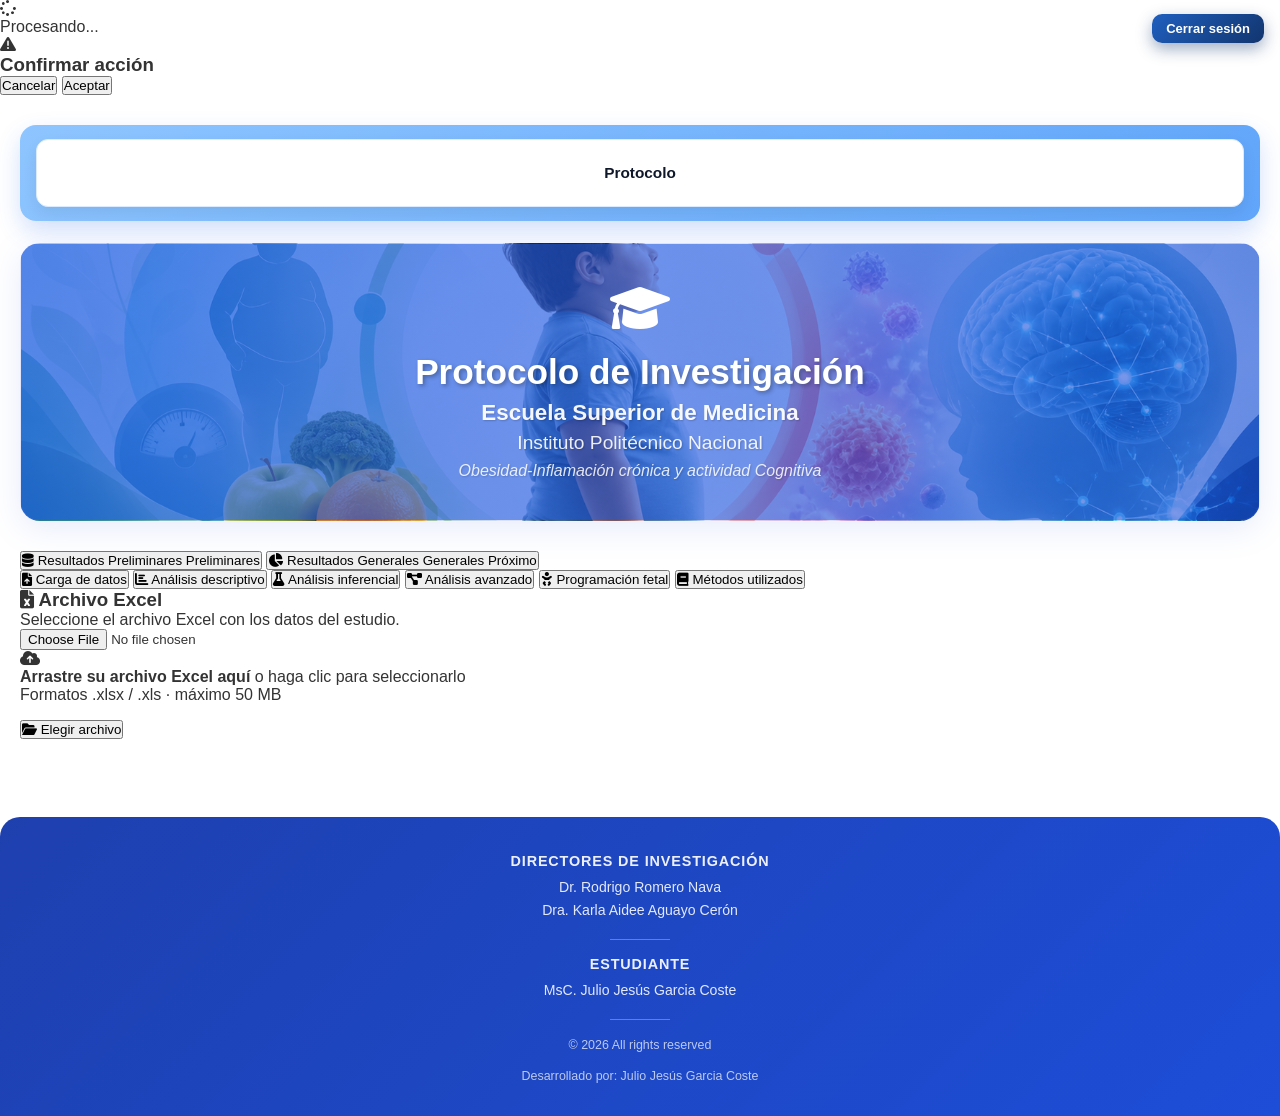
==== commit edf7b441: "Agregar autenticacion, roles y panel de gestion de usuarios - Login obligatorio (cookie de sesion fi" ====
--- a/analysis.html
+++ b/analysis.html
@@ -1352,5 +1352,6 @@
             <p class="footer-copy">Desarrollado por: Julio Jesús Garcia Coste</p>
         </div>
     </footer>
+    <script src="/static/session.js"></script>
 </body>
 </html>
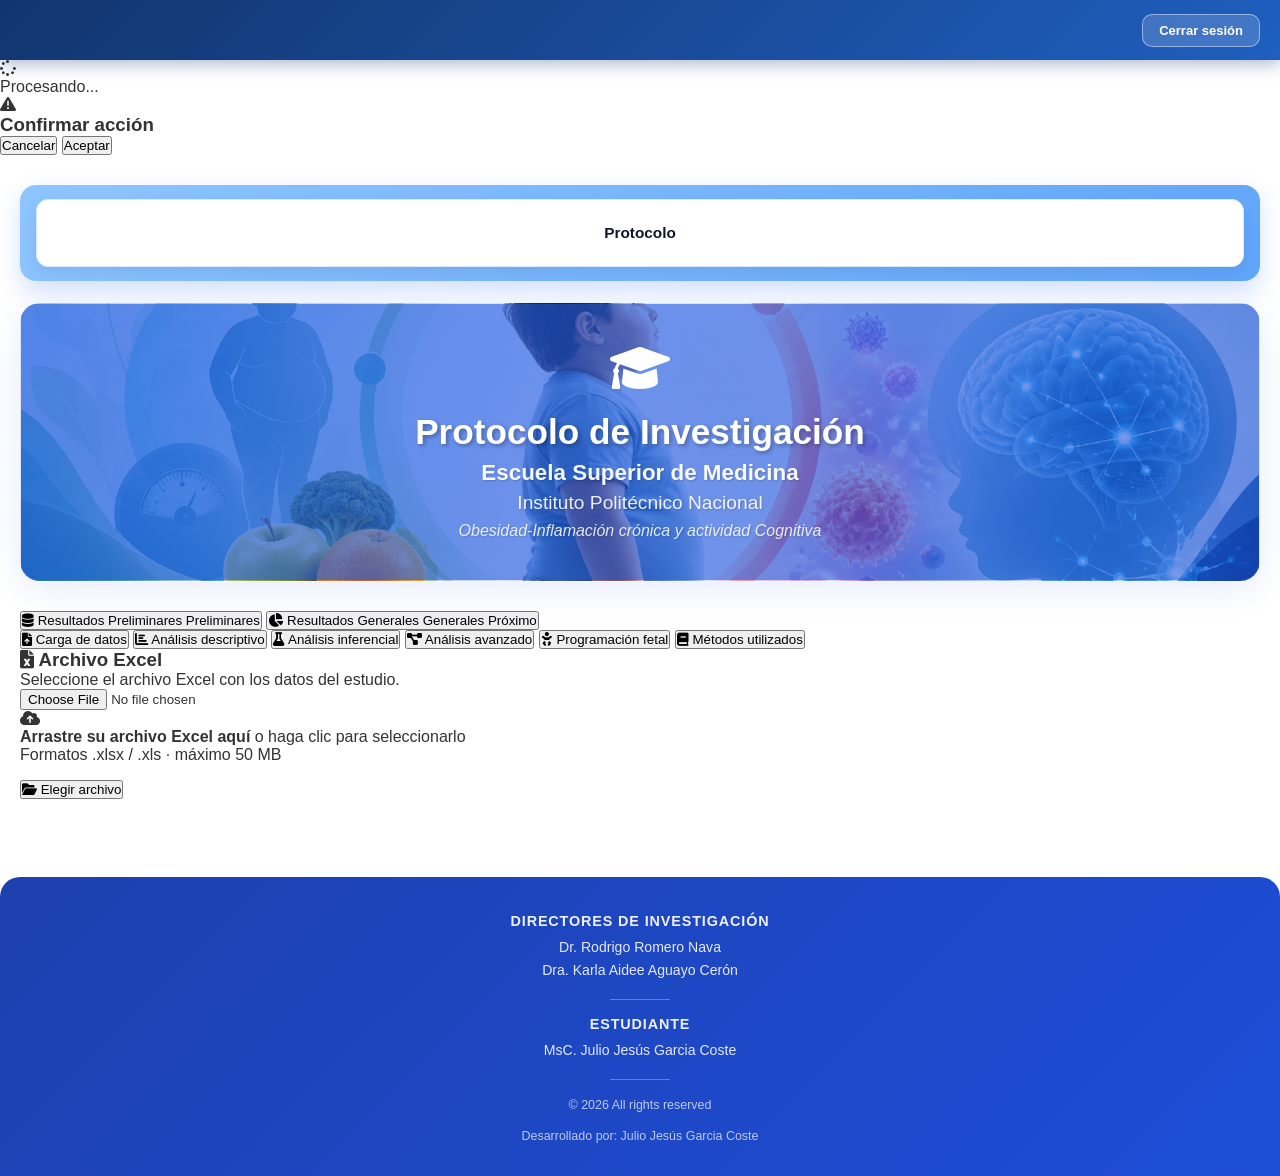
==== commit 174bf728: "Convertir sesion en header superior de ancho completo - Bienvenida (avatar + usuario) a la izquierda" ====
--- a/analysis.html
+++ b/analysis.html
@@ -1352,6 +1352,6 @@
             <p class="footer-copy">Desarrollado por: Julio Jesús Garcia Coste</p>
         </div>
     </footer>
-    <script src="/static/session.js"></script>
+    <script src="/static/session.js?v=20260713"></script>
 </body>
 </html>
